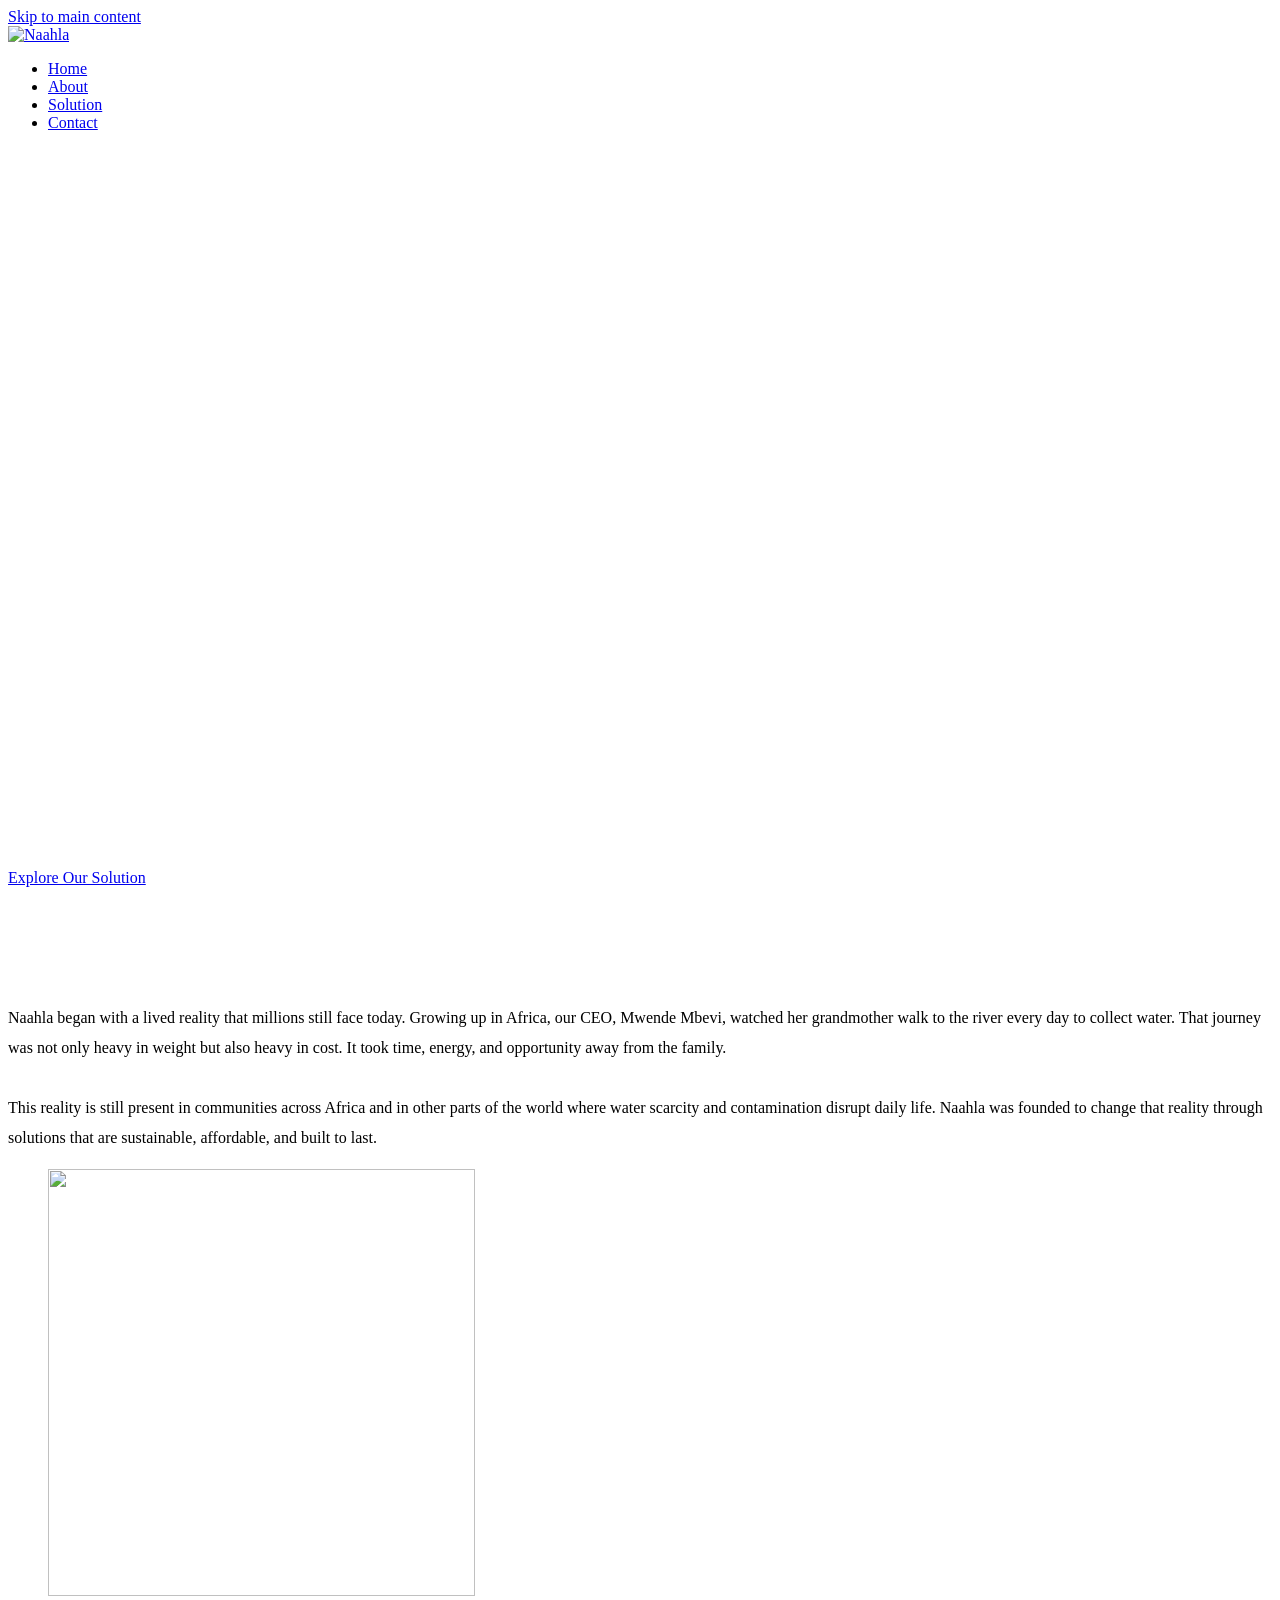
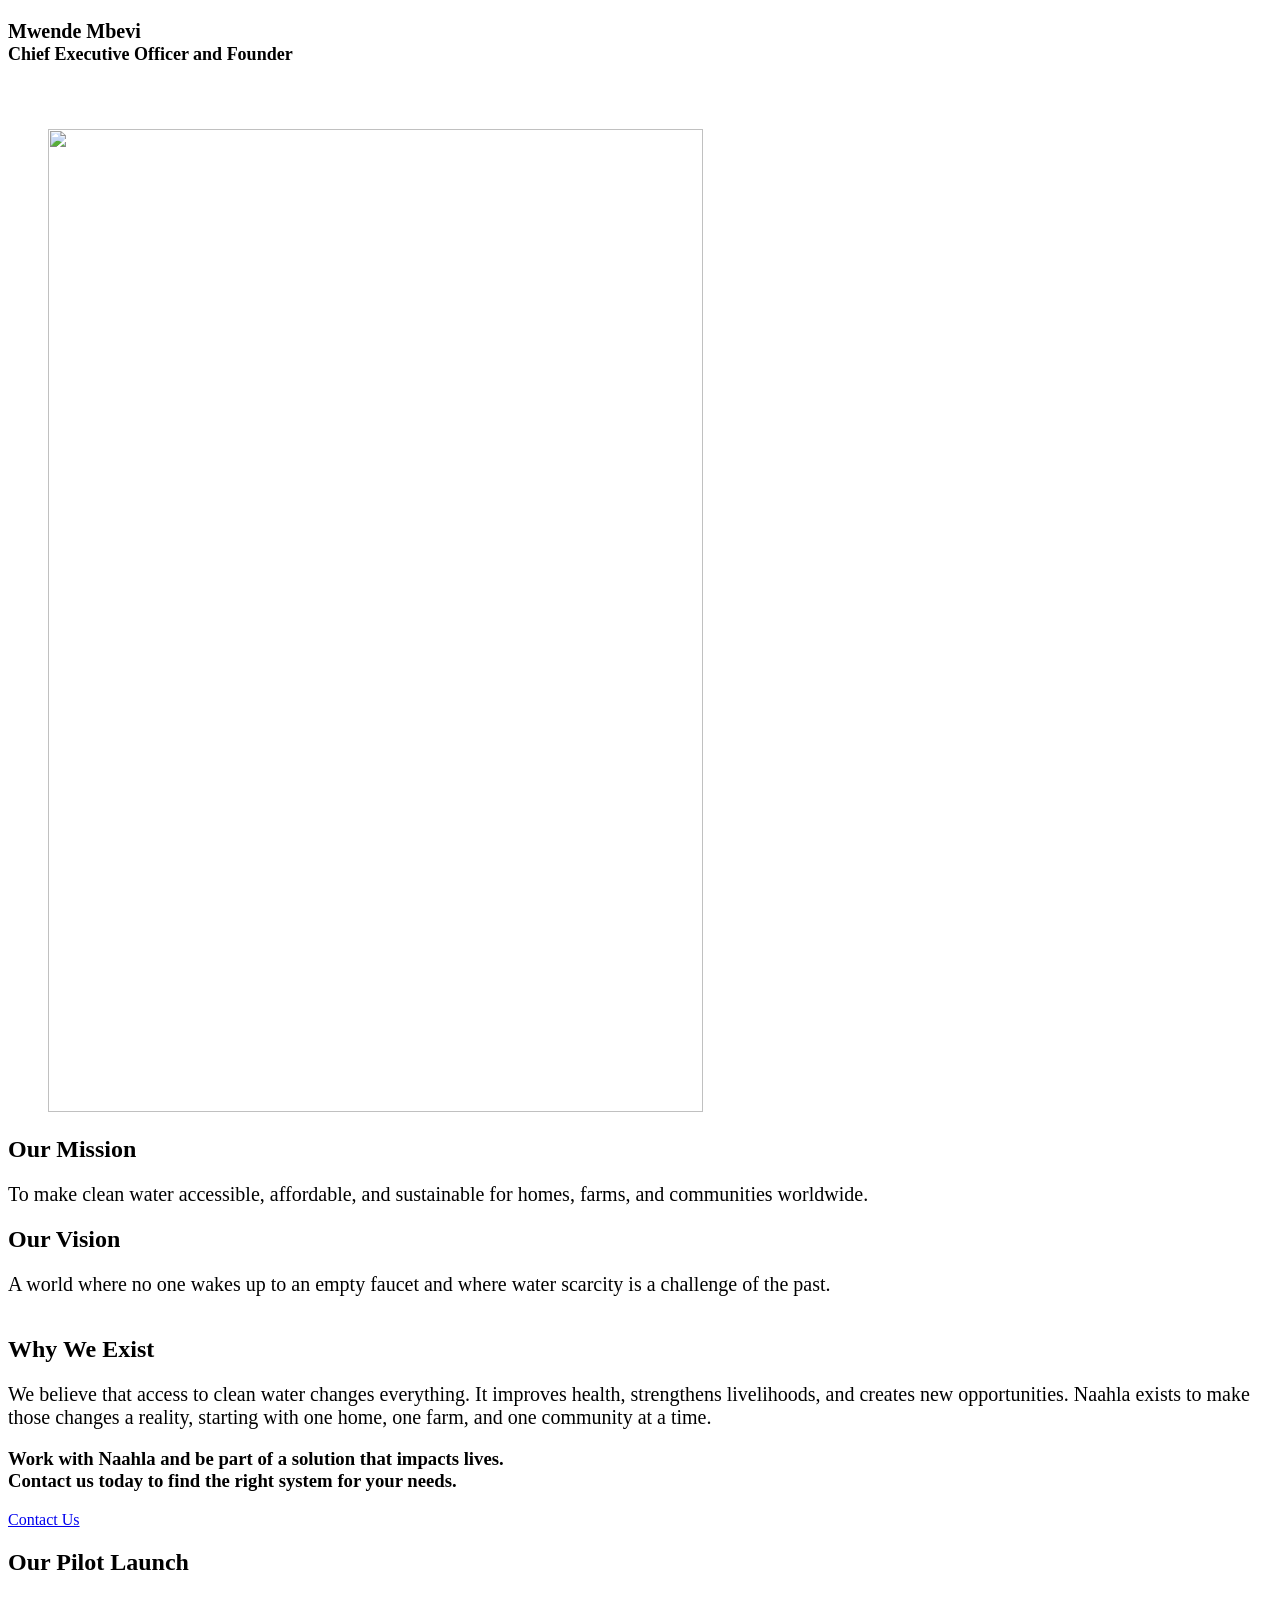
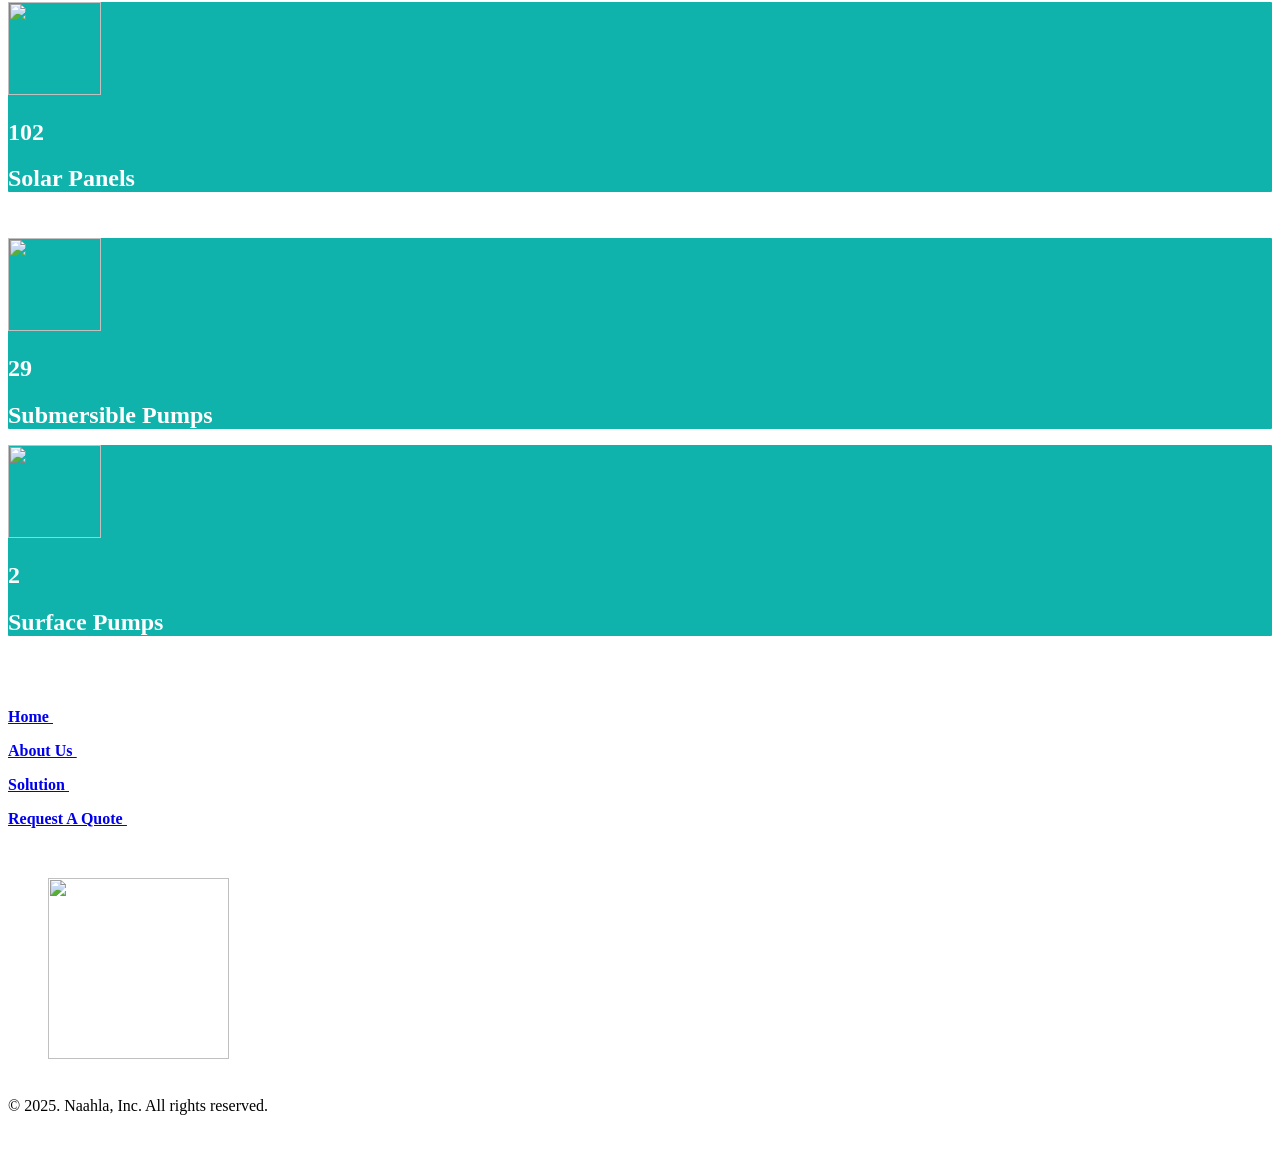
==== content/about.html @ 80f12516 "Add files via upload" ====
<!doctype html><html lang="en-US" dir="ltr" data-nojs><head><title>About | Naahla</title><meta name="viewport" content="width=device-width, initial-scale=1.0, shrink-to-fit=no"><meta http-equiv="Content-Type" content="text/html; charset=utf-8"/><meta name="generator" content="Zoho Sites 2.0, https://zoho.com/sites"/><link rel="icon" href="/favicon.png"/><link rel="canonical" href="https://www.naahla.com/about"/><meta name="twitter:card" content="summary_large_image"><meta name="twitter:image" content="https://www.naahla.com/Design/Naahla%20Home.png"><meta name="twitter:url" content="https://www.naahla.com/about"><meta name="twitter:title" content="About - Naahla"><meta property="og:image" content="https://www.naahla.com/Design/Naahla%20Home.png"><meta property="og:type" content="website"><meta property="og:url" content="https://www.naahla.com/about"><meta property="og:title" content="About - Naahla"><link href="https://www.naahla.com/about" rel="alternate" hreflang="x-default"><link href="/css/zsite-core.css" rel="preload" type="text/css" as="style"><link href="/css/zsite-core.css" rel="stylesheet" type="text/css"><link rel="preconnect" href="//img.zohostatic.com"><link rel="preconnect" href="//static.zohocdn.com"><link href="/template/fbf32166a1a34c18bc49a5b56fdc8055/stylesheets/style.css" rel="preload" type="text/css" as="style"><link href="/template/fbf32166a1a34c18bc49a5b56fdc8055/stylesheets/style.css" rel="stylesheet" type="text/css"><link href="/template/fbf32166a1a34c18bc49a5b56fdc8055/stylesheets/sub-style.css" rel="preload" type="text/css" as="style"><link href="/template/fbf32166a1a34c18bc49a5b56fdc8055/stylesheets/sub-style.css" rel="stylesheet" type="text/css"><link rel="preload" type="text/css" href="//webfonts.zoho.com/css?family=Baloo Thambi/Rubik:400,700/Montserrat:400/DM Sans:400/Montserrat:700,400&amp;display=swap" as="style"><link rel="stylesheet" type="text/css" href="//webfonts.zoho.com/css?family=Baloo Thambi/Rubik:400,700/Montserrat:400/DM Sans:400/Montserrat:700,400&amp;display=swap"><link href="/zs-customcss.css" rel="preload" type="text/css" as="style"><link href="/zs-customcss.css" rel="stylesheet" type="text/css"><script>document.documentElement.removeAttribute('data-nojs');</script><script>window.zs_content_format="0";window.zs_resource_url ="/about";window.isDefaultLogo = "false";window.zs_site_resource_id = "2012271000000002010";</script><script>window.is_portal_site="false";</script><script src="/zs-lang_en_US.js" defer></script><script src="/js/zsite-core.js" defer></script><script src="/template/fbf32166a1a34c18bc49a5b56fdc8055/js/header.js" defer></script><script src="/template/fbf32166a1a34c18bc49a5b56fdc8055/js/eventhandler.js" defer></script><script src="/template/fbf32166a1a34c18bc49a5b56fdc8055/js/megamenu.js" defer></script><script src="/template/fbf32166a1a34c18bc49a5b56fdc8055/js/language-list.js" defer></script><script>window.zs_data_center="USA";</script><script>window.stand_alone_path="";</script><script>window.zs_rendering_mode="live";</script><script>window.is_social_share_enabled="true";</script><script src="https://zsites.nimbuspop.com/IDC/js/browser_compatibility.js" defer></script><script>window.zs_resource_id = "2012271000000002015";window.zs_resource_type = "1";window.zs_site_resource_path = "";window.zs_resource_full_path ="/about";window.zs_site_resource_id = "2012271000000002010";window.zs_site_type = "0";window.zs_resource_contentstate = "2";window.zs_page_reviewer =  null;</script><script type="application/ld+json" id="schemagenerator">{"@context":"http:\/\/schema.org\/","@type":"Organization","url":"https:\/\/www.naahla.com","logo":"https:\/\/www.naahla.com\/Branding\/Naahla with Tagline FF-01.png"}</script></head><body data-zs-home="true" data-zs-subsite="" data-zs-display-mode="default"><a href="#thememaincontent" class="theme-skip-to-needed-content">Skip to main content</a><div data-headercontainer="zptheme-data-headercontainer" class="zpheader-style-01 theme-pages-full-stretch theme-mobile-header-style-01" data-headercontainer="zptheme-data-headercontainer" data-zs-mobile-headerstyle="01" class="zpheader-style-01 theme-pages-full-stretch theme-mobile-header-style-01"><div class="theme-header-topbar theme-hide-res-topbar " data-dark-part-applied="false" data-theme-topbar="zptheme-topbar"><div class="zpcontainer"></div>
</div><div data-megamenu-content-container class="theme-header " data-header="none" data-dark-part-applied="false" data-banner-base-header="theme-banner-base-header"><div class="zpcontainer"><div data-zs-branding class="theme-branding-info " data-theme-branding-info="zptheme-branding-info"><div data-zs-logo-container class="theme-logo-parent "><a href="/" title="Logo"><picture><img data-zs-logo src="/Branding/Naahla with Tagline FF-01.png" alt="Naahla" style="height:118px;width:118px;"/></picture></a></div>
</div><div class="theme-navigation-and-icons"><div class="theme-menu-area" data-zp-nonresponsive-container="mymenu1"><div class="theme-menu " data-nav-menu-icon-width=15 data-nav-menu-icon-height=15 data-sub-menu-icon-height=15 data-sub-menu-icon-width=15 data-mega-menu-icon-width=15 data-mega-menu-icon-height=15 data-non-res-menu="zptheme-menu-non-res" data-zp-theme-menu="id: mymenu1 ;active: theme-menu-selected; maxitem:5;position: theme-sub-menu-position-change; orientation: horizontal; submenu: theme-sub-menu; moretext: More; nonresponsive-icon-el: theme-non-responsive-menu; responsive-icon-el: theme-responsive-menu; burger-close-icon: theme-close-icon; animate-open: theme-toggle-animate; animate-close: theme-toggle-animate-end;open-icon: theme-submenu-down-arrow; close-icon: theme-submenu-up-arrow; root-icon: theme-submenu-down-arrow; subtree-icon: theme-submenu-right-arrow;" role="navigation"><ul data-zs-menu-container><li><a href="/" target="_self"><span class="theme-menu-content "><span class="theme-menu-name" data-theme-menu-name="Home">Home</span></span></a></li><li><a href="/about" target="_self"><span class="theme-menu-content "><span class="theme-menu-name" data-theme-menu-name="About">About</span></span></a></li><li><a href="/solution" target="_self"><span class="theme-menu-content "><span class="theme-menu-name" data-theme-menu-name="Solution">Solution</span></span></a></li><li><a href="/contact" target="_self"><span class="theme-menu-content "><span class="theme-menu-name" data-theme-menu-name="Contact">Contact</span></span></a></li></ul><div data-zp-submenu-icon="mymenu1" style="display:none;"><span class="theme-sub-li-menu theme-non-responsive-menu"></span><span class="theme-sub-li-menu theme-responsive-menu theme-submenu-down-arrow"></span></div>
</div></div></div></div><div data-zs-responsive-menu-area class="theme-responsive-menu-area theme-navigation-and-icons zpcontainer"><div class="theme-responsive-menu-container" data-zp-burger-clickable-area="mymenu1"><span class="theme-burger-icon" data-zp-theme-burger-icon="mymenu1"></span></div>
<div class="theme-responsive-menu theme-menu-area" data-zp-responsive-container="mymenu1"></div>
</div></div></div><div data-theme-content-container="theme-content-container" class="theme-content-area theme-pages-full-stretch"><div class="theme-content-container"><div class="theme-content-area-inner"><div class="zpcontent-container page-container "><div data-element-id="elm_QmZjcgnyvWfgVsjwbXgM_g" data-element-type="section" class="zpsection zpdefault-section zpdefault-section-bg zpbackground-size-cover zpbackground-position-center-center zpbackground-repeat-all zpbackground-attachment-scroll zscustom-hero-banner " style="background-image:url(/Naahla-Banner.png);"><style type="text/css"> [data-element-id="elm_QmZjcgnyvWfgVsjwbXgM_g"].zpsection{ padding-block-start:100px; padding-block-end:100px; } @media (max-width: 767px) { [data-element-id="elm_QmZjcgnyvWfgVsjwbXgM_g"].zpsection{ padding-block-end:2px; } } </style><div class="zpcontainer-fluid zpcontainer"><div data-element-id="elm_sdUJ1iKFn6I4_bgx-wvXhw" data-element-type="row" class="zprow zprow-container zpalign-items-center zpjustify-content-flex-start zpdefault-section zpdefault-section-bg " data-equal-column="false"><style type="text/css"> [data-element-id="elm_sdUJ1iKFn6I4_bgx-wvXhw"].zprow{ border-radius:1px; } </style><div data-element-id="elm_WRsaGYvhsfcCM0OVujt_kQ" data-element-type="column" data-animation-duration="2s" class="zpelem-col zpcol-12 zpcol-md-8 zpcol-sm-12 zpalign-self- zpdefault-section zpdefault-section-bg "><style type="text/css"> [data-element-id="elm_WRsaGYvhsfcCM0OVujt_kQ"].zpelem-col{ border-radius:1px; } @media (max-width: 767px) { [data-element-id="elm_WRsaGYvhsfcCM0OVujt_kQ"].zpelem-col{ margin-block-start:40px; } } </style><div data-element-id="elm_cHfcNhyvRNMZN3Hph_RoiQ" data-element-type="heading" class="zpelement zpelem-heading zscustom-bafnnfer-heading " data-animation-duration="2s" data-animation-repeat="true"><style> [data-element-id="elm_cHfcNhyvRNMZN3Hph_RoiQ"] h1.zpheading{ color:#ffffff ; font-family:'Baloo Thambi'; font-size:90px; font-weight:400; line-height:100px; } [data-element-id="elm_cHfcNhyvRNMZN3Hph_RoiQ"].zpelem-heading { border-radius:1px; } [data-element-id="elm_cHfcNhyvRNMZN3Hph_RoiQ"] .zpheading:after,[data-element-id="elm_cHfcNhyvRNMZN3Hph_RoiQ"] .zpheading:before{ background-color:#ffffff !important; } @media (max-width: 767px) { [data-element-id="elm_cHfcNhyvRNMZN3Hph_RoiQ"] h1.zpheading{ font-family:'Baloo Thambi'; font-size:48px; font-weight:400; line-height:51px; } [data-element-id="elm_cHfcNhyvRNMZN3Hph_RoiQ"].zpelem-heading { margin-block-start:-119px; text-shadow:1px 1px 1px #000000; } } @media all and (min-width: 768px) and (max-width:991px){ [data-element-id="elm_cHfcNhyvRNMZN3Hph_RoiQ"] h1.zpheading{ line-height:100px; } } </style><h1
 class="zpheading zpheading-style-none zpheading-align-center zpheading-align-mobile-center zpheading-align-tablet-center " data-editor="true"><br/>​<span><span style="font-family:&quot;Baloo Thambi&quot;;">Village Story&nbsp;</span></span><br/>​To<br/><span><span style="font-family:&quot;Baloo Thambi&quot;;">Global Solution</span></span><br/>​</h1></div>
<div data-element-id="elm_Q9UDVHzUs4mld63GFa2l-g" data-element-type="button" class="zpelement zpelem-button zscustom-button " data-animation-duration="2.5s" data-animation-repeat="true"><style> [data-element-id="elm_Q9UDVHzUs4mld63GFa2l-g"].zpelem-button{ border-radius:1px; } @media (max-width: 767px) { [data-element-id="elm_Q9UDVHzUs4mld63GFa2l-g"].zpelem-button{ margin-block-start:-34px; } } </style><div class="zpbutton-container zpbutton-align-center zpbutton-align-mobile-center zpbutton-align-tablet-center"><style type="text/css"> [data-element-id="elm_Q9UDVHzUs4mld63GFa2l-g"] .zpbutton.zpbutton-type-primary:hover{ background-color: #10B3AB !important; } [data-element-id="elm_Q9UDVHzUs4mld63GFa2l-g"] .zpbutton.zpbutton-type-primary{ background-color:#ffffff !important; } </style><a class="zpbutton-wrapper zpbutton zpbutton-type-primary zpbutton-size-lg zpbutton-style-oval " href="/solution"><span class="zpbutton-content">Explore Our Solution</span></a></div>
</div></div><div data-element-id="elm_uigHGYi4s7cJL9sCYHsqJA" data-element-type="column" class="zpelem-col zpcol-12 zpcol-md-4 zpcol-sm-12 zpalign-self- zpdefault-section zpdefault-section-bg "><style type="text/css"> [data-element-id="elm_uigHGYi4s7cJL9sCYHsqJA"].zpelem-col{ border-radius:1px; } @media (max-width: 767px) { [data-element-id="elm_uigHGYi4s7cJL9sCYHsqJA"].zpelem-col{ margin-block-start:17px; } } </style></div>
</div></div></div><div data-element-id="elm_2zKIxoE0tQypTk0OHS8ZOg" data-element-type="section" class="zpsection zpdefault-section zpdefault-section-bg "><style type="text/css"></style><div class="zpcontainer-fluid zpcontainer"><div data-element-id="elm_PzuAmgg7cJ1iO5YwPIxZ0g" data-element-type="row" class="zprow zprow-container zpalign-items-center zpjustify-content-center " data-equal-column="false"><style type="text/css"></style><div data-element-id="elm_yuEBr3Kr74-gwlAdXusqZQ" data-element-type="column" class="zpelem-col zpcol-12 zpcol-md-4 zpcol-sm-12 zpalign-self- zpdefault-section zpdefault-section-bg "><style type="text/css"></style><div data-element-id="elm_Zik45vF0mbEnWtdZWyErAA" data-element-type="text" class="zpelement zpelem-text "><style> [data-element-id="elm_Zik45vF0mbEnWtdZWyErAA"].zpelem-text { line-height:30px; } [data-element-id="elm_Zik45vF0mbEnWtdZWyErAA"].zpelem-text :is(h1,h2,h3,h4,h5,h6){ line-height:30px; } </style><div class="zptext zptext-align-center zptext-align-mobile-center zptext-align-tablet-center " data-editor="true"><p></p><div style="text-align:left;"></div><p></p><div><div style="text-align:left;"><span style="font-size:16px;">Naahla began with a lived reality that millions still face today. Growing up in Africa, our CEO, Mwende Mbevi, watched her grandmother walk to the river every day to collect water. That journey was not only heavy in weight but also heavy in cost. It took time, energy, and opportunity away from the family.</span></div><div style="text-align:left;"><br/></div><div style="text-align:left;"><span style="font-size:16px;">This reality is still present in communities across Africa and in other parts of the world where water scarcity and contamination disrupt daily life. Naahla was founded to change that reality through solutions that are sustainable, affordable, and built to last.</span></div></div></div>
</div></div><div data-element-id="elm_dNWrjmuaoi4Cm1xOJaECZg" data-element-type="column" class="zpelem-col zpcol-12 zpcol-md-4 zpcol-sm-12 zpalign-self- zpdefault-section zpdefault-section-bg "><style type="text/css"></style><div data-element-id="elm_30N7Ce9xl8jt_erSYZLo7g" data-element-type="image" class="zpelement zpelem-image "><style> @media (min-width: 992px) { [data-element-id="elm_30N7Ce9xl8jt_erSYZLo7g"] .zpimage-container figure img { width: 427px ; height: 427.00px ; } } @media (max-width: 767px) { [data-element-id="elm_30N7Ce9xl8jt_erSYZLo7g"] .zpimage-container figure img { width:415px ; height:477.35px ; } } </style><div data-caption-color="" data-size-tablet="" data-size-mobile="" data-align="center" data-tablet-image-separate="false" data-mobile-image-separate="false" class="zpimage-container zpimage-align-center zpimage-tablet-align-center zpimage-mobile-align-center zpimage-size-fit zpimage-tablet-fallback-fit zpimage-mobile-fallback-fit "><figure role="none" class="zpimage-data-ref"><span class="zpimage-anchor"><picture><img class="zpimage zpimage-style-circle zpimage-space-none " src="/Design/Naahla-Mwende-2.png" width="415" height="477.35" loading="lazy" size="fit"/></picture></span></figure></div>
</div><div data-element-id="elm_asWGxpGCs3bQVPjCRlJwlA" data-element-type="heading" class="zpelement zpelem-heading "><style> [data-element-id="elm_asWGxpGCs3bQVPjCRlJwlA"] h2.zpheading{ line-height:20px; } </style><h2
 class="zpheading zpheading-style-none zpheading-align-center zpheading-align-mobile-center zpheading-align-tablet-center " data-editor="true"><span style="font-size:18px;"><span style="font-weight:bold;"><span style="font-size:20px;">Mwende Mbevi</span><span style="font-size:20px;"><br/></span></span><span>​</span>Chief Executive Officer and Founder</span></h2></div>
</div></div></div></div><div data-element-id="elm_l7Sxjal28kgCyLFxCRj2cA" data-element-type="section" class="zpsection zpdefault-section zpdefault-section-bg zscustom-section-59 " style="background-color:rgb(255, 255, 255);background-image:unset;"><style type="text/css"> [data-element-id="elm_l7Sxjal28kgCyLFxCRj2cA"].zpsection{ border-radius:1px; } </style><div class="zpcontainer-fluid zpcontainer"><div data-element-id="elm_CaRWmvFP52MFrR55mIplwQ" data-element-type="row" class="zprow zprow-container zpalign-items-flex-start zpjustify-content-flex-start " data-equal-column=""><style type="text/css"></style><div data-element-id="elm_P43dkcBrEGgDvfWCi4TWrw" data-element-type="column" class="zpelem-col zpcol-12 zpcol-md-12 zpcol-sm-12 zpalign-self- zpdefault-section zpdefault-section-bg "><style type="text/css"> @media (max-width: 767px) { [data-element-id="elm_P43dkcBrEGgDvfWCi4TWrw"].zpelem-col{ margin-block-start:-94px; } } </style><div data-element-id="elm_h1LdgV2yb1t4Mz_wIaKsFA" data-element-type="spacer" class="zpelement zpelem-spacer "><style> div[data-element-id="elm_h1LdgV2yb1t4Mz_wIaKsFA"] div.zpspacer { height:30px; } @media (max-width: 768px) { div[data-element-id="elm_h1LdgV2yb1t4Mz_wIaKsFA"] div.zpspacer { height:calc(30px / 3); } } </style><div class="zpspacer " data-height="30"></div>
</div></div></div><div data-element-id="elm_AggkeqhbMrnSJtHbLkRbsA" data-element-type="row" class="zprow zprow-container zpalign-items-center zpjustify-content-flex-start " data-equal-column="false"><style type="text/css"> [data-element-id="elm_AggkeqhbMrnSJtHbLkRbsA"].zprow{ border-radius:1px; } </style><div data-element-id="elm_7Zsv9qmUgVTvmGUQiBgJcA" data-element-type="column" class="zpelem-col zpcol-12 zpcol-md-6 zpcol-sm-12 zpalign-self- zpdefault-section zpdefault-section-bg "><style type="text/css"></style><div data-element-id="elm_Osy15LQYpdPgJRx-xzdvEQ" data-element-type="image" class="zpelement zpelem-image " data-animation-name="slideInLeft" data-animation-duration="2s" data-animation-repeat="true"><style> @media (min-width: 992px) { [data-element-id="elm_Osy15LQYpdPgJRx-xzdvEQ"] .zpimage-container figure img { width: 655px ; height: 982.50px ; } } @media (max-width: 991px) and (min-width: 768px) { [data-element-id="elm_Osy15LQYpdPgJRx-xzdvEQ"] .zpimage-container figure img { width:539px ; height:588px ; } } @media (max-width: 767px) { [data-element-id="elm_Osy15LQYpdPgJRx-xzdvEQ"] .zpimage-container figure img { width:415px ; height:452.39px ; } } [data-element-id="elm_Osy15LQYpdPgJRx-xzdvEQ"].zpelem-image { border-radius:1px; } </style><div data-caption-color="" data-size-tablet="" data-size-mobile="" data-align="center" data-tablet-image-separate="false" data-mobile-image-separate="false" class="zpimage-container zpimage-align-center zpimage-tablet-align-center zpimage-mobile-align-center zpimage-size-fit zpimage-tablet-fallback-original zpimage-mobile-fallback-fit hb-lightbox " data-lightbox-options="
                type:fullscreen,
                theme:dark"><figure role="none" class="zpimage-data-ref"><span class="zpimage-anchor" role="link" tabindex="0" aria-label="Open Lightbox" style="cursor:pointer;"><picture><img class="zpimage zpimage-style-none zpimage-space-none " src="/Naahla-HowItWorks-3.png" width="415" height="452.39" loading="lazy" size="fit" data-lightbox="true"/></picture></span></figure></div>
</div></div><div data-element-id="elm_ePryG0oeCDAWiXzkpXHQPw" data-element-type="column" class="zpelem-col zpcol-12 zpcol-md-6 zpcol-sm-12 zpalign-self- zpdefault-section zpdefault-section-bg "><style type="text/css"></style><div data-element-id="elm_C4owrfNxeRfjAjj6Q_jliA" data-element-type="box" class="zpelem-box zpelement zpbox-container zsleft-overlay-box zplight-section zplight-section-bg " data-animation-name="slideInRight" data-animation-duration="2s" data-animation-repeat="true"><style type="text/css"> [data-element-id="elm_C4owrfNxeRfjAjj6Q_jliA"].zpelem-box{ border-radius:1px; } </style><div data-element-id="elm_lWtU44v7S8YN45688KL1HQ" data-element-type="heading" class="zpelement zpelem-heading "><style> [data-element-id="elm_lWtU44v7S8YN45688KL1HQ"].zpelem-heading { border-radius:1px; } </style><h2
 class="zpheading zpheading-style-none zpheading-align-left zpheading-align-mobile-left zpheading-align-tablet-left " data-editor="true"><span><span><strong>Our Mission</strong></span><br/></span></h2></div>
<div data-element-id="elm_QYjknsCFfVME7zUyLUxbag" data-element-type="text" class="zpelement zpelem-text "><style> [data-element-id="elm_QYjknsCFfVME7zUyLUxbag"].zpelem-text { border-radius:1px; } @media (max-width: 767px) { [data-element-id="elm_QYjknsCFfVME7zUyLUxbag"].zpelem-text { font-size:19px; line-height:30px; } [data-element-id="elm_QYjknsCFfVME7zUyLUxbag"].zpelem-text :is(h1,h2,h3,h4,h5,h6){ font-size:19px; line-height:30px; } } </style><div class="zptext zptext-align-left zptext-align-mobile-left zptext-align-tablet-left " data-editor="true"><p></p><div><div></div><div><div></div><span style="font-size:20px;">To make clean water accessible, affordable, and sustainable for homes, farms, and communities worldwide.</span></div></div><p></p></div>
</div><div data-element-id="elm_MzwnC2jVVP4aX97-yBD1UQ" data-element-type="heading" class="zpelement zpelem-heading "><style> [data-element-id="elm_MzwnC2jVVP4aX97-yBD1UQ"].zpelem-heading { border-radius:1px; } </style><h2
 class="zpheading zpheading-style-none zpheading-align-left zpheading-align-mobile-left zpheading-align-tablet-left " data-editor="true"><span><span><strong>Our Vision</strong></span><br/></span></h2></div>
<div data-element-id="elm_W4JRpI2okLqAgJ8xP7A2Hw" data-element-type="text" class="zpelement zpelem-text "><style> [data-element-id="elm_W4JRpI2okLqAgJ8xP7A2Hw"].zpelem-text { border-radius:1px; } @media (max-width: 767px) { [data-element-id="elm_W4JRpI2okLqAgJ8xP7A2Hw"].zpelem-text { font-size:19px; line-height:30px; } [data-element-id="elm_W4JRpI2okLqAgJ8xP7A2Hw"].zpelem-text :is(h1,h2,h3,h4,h5,h6){ font-size:19px; line-height:30px; } } </style><div class="zptext zptext-align-left zptext-align-mobile-left zptext-align-tablet-left " data-editor="true"><p></p><div><div></div><div><div></div><span style="font-size:20px;">A world where no one wakes up to an empty faucet and where water scarcity is a challenge of the past.</span></div></div><p></p></div>
</div><div data-element-id="elm_JFENn8-kDAm7VA2VUvSq7A" data-element-type="spacer" class="zpelement zpelem-spacer "><style> div[data-element-id="elm_JFENn8-kDAm7VA2VUvSq7A"] div.zpspacer { height:5px; } @media (max-width: 768px) { div[data-element-id="elm_JFENn8-kDAm7VA2VUvSq7A"] div.zpspacer { height:calc(5px / 3); } } </style><div class="zpspacer " data-height="5"></div>
</div><div data-element-id="elm_ETh-kAHTfG7KZoEkIb_A7g" data-element-type="heading" class="zpelement zpelem-heading "><style> [data-element-id="elm_ETh-kAHTfG7KZoEkIb_A7g"].zpelem-heading { border-radius:1px; } </style><h2
 class="zpheading zpheading-style-none zpheading-align-left zpheading-align-mobile-left zpheading-align-tablet-left " data-editor="true"><span><span><strong><span>Why We Exist</span></strong></span><br/></span></h2></div>
<div data-element-id="elm_G8x24bjf0kyhWQGhB9bceQ" data-element-type="text" class="zpelement zpelem-text "><style> [data-element-id="elm_G8x24bjf0kyhWQGhB9bceQ"].zpelem-text { border-radius:1px; } @media (max-width: 767px) { [data-element-id="elm_G8x24bjf0kyhWQGhB9bceQ"].zpelem-text { font-size:19px; line-height:30px; } [data-element-id="elm_G8x24bjf0kyhWQGhB9bceQ"].zpelem-text :is(h1,h2,h3,h4,h5,h6){ font-size:19px; line-height:30px; } } </style><div class="zptext zptext-align-left zptext-align-mobile-left zptext-align-tablet-left " data-editor="true"><p></p><div><div></div><div><div></div><span style="font-size:20px;">We believe that access to clean water changes everything. It improves health, strengthens livelihoods, and creates new opportunities. Naahla exists to make those changes a reality, starting with one home, one farm, and one community at a time.</span></div></div><p></p></div>
</div></div></div></div></div></div><div data-element-id="elm_s6XCNNIP9-wKBtsn8mokkQ" data-element-type="section" class="zpsection zpdefault-section zpdefault-section-bg "><style type="text/css"></style><div class="zpcontainer-fluid zpcontainer"><div data-element-id="elm_b8EstYhQCOVYhw4XAUHa9A" data-element-type="row" class="zprow zprow-container zpalign-items-center zpjustify-content-flex-start " data-equal-column="false"><style type="text/css"></style><div data-element-id="elm_Zo0J-jLZTq8hdv05hDNMnw" data-element-type="column" class="zpelem-col zpcol-12 zpcol-md-12 zpcol-sm-12 zpalign-self- zpdefault-section zpdefault-section-bg "><style type="text/css"></style><div data-element-id="elm_IajfSmIskjRbXXFORCzXhA" data-element-type="heading" class="zpelement zpelem-heading "><style> @media (max-width: 767px) { [data-element-id="elm_IajfSmIskjRbXXFORCzXhA"] h3.zpheading{ font-size:24px; line-height:44px; } } </style><h3
 class="zpheading zpheading-style-none zpheading-align-center zpheading-align-mobile-center zpheading-align-tablet-center " data-editor="true"><span>Work with Naahla and be part of a solution that impacts lives.</span><br/>​<span>Contact us today to find the right system for your needs.</span></h3></div>
<div data-element-id="elm_PoqFmtR2D9on1r57f8A-gQ" data-element-type="button" class="zpelement zpelem-button "><style></style><div class="zpbutton-container zpbutton-align-center zpbutton-align-mobile-center zpbutton-align-tablet-center"><style type="text/css"></style><a class="zpbutton-wrapper zpbutton zpbutton-type-primary zpbutton-size-md zpbutton-style-oval " href="/contact" target="_blank"><span class="zpbutton-content">Contact Us</span></a></div>
</div></div></div></div></div><div data-element-id="elm_EdocjzDZ-yP4otKIz5W4Ig" data-element-type="section" class="zpsection zplight-section zplight-section-bg zscustom-section-96 "><style type="text/css"> [data-element-id="elm_EdocjzDZ-yP4otKIz5W4Ig"].zpsection{ border-radius:1px; } </style><div class="zpcontainer-fluid zpcontainer"><div data-element-id="elm_IXJbRJLmMqLlTIXn0tIFAQ" data-element-type="row" class="zprow zprow-container zpalign-items-flex-start zpjustify-content-flex-start zpdefault-section zpdefault-section-bg " data-equal-column=""><style type="text/css"> [data-element-id="elm_IXJbRJLmMqLlTIXn0tIFAQ"].zprow{ border-radius:1px; } </style><div data-element-id="elm_7Zt0Z5qog4xSsGamXO5tgg" data-element-type="column" class="zpelem-col zpcol-12 zpcol-md-12 zpcol-sm-12 zpalign-self- zpdefault-section zpdefault-section-bg "><style type="text/css"> [data-element-id="elm_7Zt0Z5qog4xSsGamXO5tgg"].zpelem-col{ border-radius:1px; } </style><div data-element-id="elm_jxAGTLPLXuzAvx03FvPacg" data-element-type="heading" class="zpelement zpelem-heading " data-animation-name="fadeIn" data-animation-duration="2s" data-animation-repeat="true"><style> [data-element-id="elm_jxAGTLPLXuzAvx03FvPacg"].zpelem-heading { border-radius:1px; } @media (max-width: 767px) { [data-element-id="elm_jxAGTLPLXuzAvx03FvPacg"].zpelem-heading { margin-block-start:-40px; } } </style><h2
 class="zpheading zpheading-style-none zpheading-align-center zpheading-align-mobile-center zpheading-align-tablet-center " data-editor="true"><span style="font-family:&quot;Baloo Thambi&quot;;">Our Pilot Launch</span></h2></div>
<div data-element-id="elm_UhBMCL0Lmp6CVwUoar-0Xw" data-element-type="spacer" class="zpelement zpelem-spacer "><style> div[data-element-id="elm_UhBMCL0Lmp6CVwUoar-0Xw"] div.zpspacer { height:1px; } @media (max-width: 768px) { div[data-element-id="elm_UhBMCL0Lmp6CVwUoar-0Xw"] div.zpspacer { height:calc(1px / 3); } } </style><div class="zpspacer " data-height="1"></div>
</div><div data-element-id="elm_rtZgMpOaM5GO_fOOhSM_MA" data-element-type="spacer" class="zpelement zpelem-spacer "><style> div[data-element-id="elm_rtZgMpOaM5GO_fOOhSM_MA"] div.zpspacer { height:5px; } @media (max-width: 768px) { div[data-element-id="elm_rtZgMpOaM5GO_fOOhSM_MA"] div.zpspacer { height:calc(5px / 3); } } </style><div class="zpspacer " data-height="5"></div>
</div></div></div><div data-element-id="elm_rQ8N5RX4GMPPhUfK2g-K3g" data-element-type="row" class="zprow zprow-container zpalign-items-flex-start zpjustify-content-center " data-animation-duration="2s" data-animation-repeat="true" data-equal-column="false"><style type="text/css"> [data-element-id="elm_rQ8N5RX4GMPPhUfK2g-K3g"].zprow{ border-radius:1px; } </style><div data-element-id="elm_225d8XYtdErUtrl3ep-P2A" data-element-type="column" class="zpelem-col zpcol-12 zpcol-md-4 zpcol-sm-12 zpalign-self- zpdefault-section zpdefault-section-bg "><style type="text/css"> [data-element-id="elm_225d8XYtdErUtrl3ep-P2A"].zpelem-col{ border-radius:1px; } </style><div data-element-id="elm_sTZVQU_P9Txeh44uYdT4tg" data-element-type="box" class="zpelem-box zpelement zpbox-container zsborder-box zpdark-section zpdark-section-bg " data-animation-name="slideInLeft" data-animation-duration="2.5s" data-animation-repeat="true"><style type="text/css"> [data-element-id="elm_sTZVQU_P9Txeh44uYdT4tg"].zpelem-box{ background-color:#10B3AB; background-image:unset; border-radius:1px; } </style><div data-element-id="elm_reBrj7B3KsJhMA0g0VOYiA" data-element-type="icon" class="zpelement zpelem-icon margin-top-none "><style type="text/css"> [data-element-id="elm_reBrj7B3KsJhMA0g0VOYiA"].zpelem-icon{ border-radius:1px; } </style><div class="zpicon-container zpicon-align-center zpicon-align-mobile-center zpicon-align-tablet-center"><style></style><span class="zpicon zpicon-common zpicon-anchor "><img class="zpimage custom-icon" width="93" height="93" src="https://static.zohocdn.com/sites/stock-images/images/zpstock-image-1396.svg"></span></div>
</div><div data-element-id="elm_2Lw4i3MlQktXf2iWcaHHFA" data-element-type="heading" class="zpelement zpelem-heading "><style></style><h2
 class="zpheading zpheading-style-none zpheading-align-center zpheading-align-mobile-center zpheading-align-tablet-left " data-editor="true"><span style="color:rgb(255, 255, 255);font-family:&quot;Baloo Thambi&quot;;">102</span></h2></div>
<div data-element-id="elm_TqKB8lfC4ntnFGah3Jqaow" data-element-type="text" class="zpelement zpelem-text "><style> [data-element-id="elm_TqKB8lfC4ntnFGah3Jqaow"].zpelem-text { border-radius:1px; } </style><div class="zptext zptext-align-center zptext-align-mobile-center zptext-align-tablet-center " data-editor="true"><p><span style="font-size:24px;color:rgb(255, 255, 255);"><strong>Solar Panels</strong></span></p></div>
</div></div></div><div data-element-id="elm_QnfaUMH6cxepVxfU0ZD01g" data-element-type="column" class="zpelem-col zpcol-12 zpcol-md-4 zpcol-sm-12 zpalign-self- zpdefault-section zpdefault-section-bg "><style type="text/css"> [data-element-id="elm_QnfaUMH6cxepVxfU0ZD01g"].zpelem-col{ border-radius:1px; } </style><div data-element-id="elm_WrWZSj8BofzcJAxb8wFK8A" data-element-type="spacer" class="zpelement zpelem-spacer "><style> div[data-element-id="elm_WrWZSj8BofzcJAxb8wFK8A"] div.zpspacer { height:30px; } @media (max-width: 768px) { div[data-element-id="elm_WrWZSj8BofzcJAxb8wFK8A"] div.zpspacer { height:calc(30px / 3); } } </style><div class="zpspacer " data-height="30"></div>
</div><div data-element-id="elm_JvxmosyYxl_brXORbFxNqg" data-element-type="box" class="zpelem-box zpelement zpbox-container zsborder-box zpdark-section zpdark-section-bg " data-animation-name="slideInLeft" data-animation-duration="2s" data-animation-repeat="true"><style type="text/css"> [data-element-id="elm_JvxmosyYxl_brXORbFxNqg"].zpelem-box{ background-color:#10B3AB; background-image:unset; border-radius:1px; } </style><div data-element-id="elm_QsxRTvpFpk69cHR-brq1rw" data-element-type="icon" class="zpelement zpelem-icon margin-top-none "><style type="text/css"> [data-element-id="elm_QsxRTvpFpk69cHR-brq1rw"].zpelem-icon{ border-radius:1px; } </style><div class="zpicon-container zpicon-align-center zpicon-align-mobile-center zpicon-align-tablet-center"><style></style><span class="zpicon zpicon-common zpicon-anchor "><img class="zpimage custom-icon" width="93" height="93" src="https://static.zohocdn.com/sites/stock-images/images/zpstock-image-1396.svg"></span></div>
</div><div data-element-id="elm_jRwUCtNnKZK6XwMsA6Ki2A" data-element-type="heading" class="zpelement zpelem-heading "><style></style><h2
 class="zpheading zpheading-style-none zpheading-align-center zpheading-align-mobile-center zpheading-align-tablet-left " data-editor="true"><span style="font-family:&quot;Baloo Thambi&quot;;color:rgb(255, 255, 255);">29</span></h2></div>
<div data-element-id="elm_rVwUMLE-OSDSVew8iKwgEw" data-element-type="text" class="zpelement zpelem-text "><style> [data-element-id="elm_rVwUMLE-OSDSVew8iKwgEw"].zpelem-text { border-radius:1px; } </style><div class="zptext zptext-align-center zptext-align-mobile-center zptext-align-tablet-center " data-editor="true"><p><span style="font-size:24px;color:rgb(255, 255, 255);"><strong>Submersible Pumps</strong></span></p></div>
</div></div></div><div data-element-id="elm_nk2hgjrgMEw_ploqPV5WBg" data-element-type="column" class="zpelem-col zpcol-12 zpcol-md-4 zpcol-sm-12 zpalign-self- zpdefault-section zpdefault-section-bg "><style type="text/css"></style><div data-element-id="elm_3UWv3Q07y6UN1Fh6sAMhyg" data-element-type="box" class="zpelem-box zpelement zpbox-container zsborder-box zpdark-section zpdark-section-bg " data-animation-name="slideInRight" data-animation-duration="2s" data-animation-repeat="true"><style type="text/css"> [data-element-id="elm_3UWv3Q07y6UN1Fh6sAMhyg"].zpelem-box{ background-color:#10B3AB; background-image:unset; border-radius:1px; } @media (max-width: 767px) { [data-element-id="elm_3UWv3Q07y6UN1Fh6sAMhyg"].zpelem-box{ margin-block-start:20px; } } </style><div data-element-id="elm_ozV8rySufDaoUmah8KiGnw" data-element-type="icon" class="zpelement zpelem-icon margin-top-none "><style type="text/css"> [data-element-id="elm_ozV8rySufDaoUmah8KiGnw"].zpelem-icon{ border-radius:1px; } </style><div class="zpicon-container zpicon-align-center zpicon-align-mobile-center zpicon-align-tablet-center"><style></style><span class="zpicon zpicon-common zpicon-anchor "><img class="zpimage custom-icon" width="93" height="93" src="https://static.zohocdn.com/sites/stock-images/images/zpstock-image-1396.svg"></span></div>
</div><div data-element-id="elm_AEEUkoebzh2qTEVUO2Rcaw" data-element-type="heading" class="zpelement zpelem-heading "><style></style><h2
 class="zpheading zpheading-style-none zpheading-align-center zpheading-align-mobile-center zpheading-align-tablet-left " data-editor="true"><span style="font-family:&quot;Baloo Thambi&quot;;color:rgb(255, 255, 255);">2</span></h2></div>
<div data-element-id="elm_0hqFvspJb57NHuQpe5Kljg" data-element-type="text" class="zpelement zpelem-text "><style> [data-element-id="elm_0hqFvspJb57NHuQpe5Kljg"].zpelem-text { border-radius:1px; } </style><div class="zptext zptext-align-center zptext-align-mobile-center zptext-align-tablet-center " data-editor="true"><p><span style="font-size:24px;color:rgb(255, 255, 255);"><strong>Surface Pumps</strong></span></p></div>
</div></div></div></div><div data-element-id="elm_bOrAF9LHOnrskpxthWlKYw" data-element-type="row" class="zprow zprow-container zpalign-items-flex-start zpjustify-content-flex-start zpdefault-section zpdefault-section-bg " data-equal-column="false"><style type="text/css"></style><div data-element-id="elm_eLj-gSbT5GEZzwh80XL9Vg" data-element-type="column" class="zpelem-col zpcol-12 zpcol-md-12 zpcol-sm-6 zpalign-self- zpdefault-section zpdefault-section-bg "><style type="text/css"></style><div data-element-id="elm_kREPs46P8QTAbgxbH7Pyuw" data-element-type="spacer" class="zpelement zpelem-spacer "><style> div[data-element-id="elm_kREPs46P8QTAbgxbH7Pyuw"] div.zpspacer { height:30px; } @media (max-width: 768px) { div[data-element-id="elm_kREPs46P8QTAbgxbH7Pyuw"] div.zpspacer { height:calc(30px / 3); } } </style><div class="zpspacer " data-height="30"></div>
</div></div></div><div data-element-id="elm_GohfNOWLJy2N9hEJoFTypA" data-element-type="row" class="zprow zprow-container zpalign-items-flex-start zpjustify-content-flex-start zpdefault-section zpdefault-section-bg " data-equal-column=""><style type="text/css"> [data-element-id="elm_GohfNOWLJy2N9hEJoFTypA"].zprow{ border-radius:1px; } </style><div data-element-id="elm_pqVrqt3HXFfBCaRV2BG5Pw" data-element-type="column" class="zpelem-col zpcol-12 zpcol-md-12 zpcol-sm-12 zpalign-self- zpdefault-section zpdefault-section-bg "><style type="text/css"> [data-element-id="elm_pqVrqt3HXFfBCaRV2BG5Pw"].zpelem-col{ border-radius:1px; } </style><div data-element-id="elm_vg9aOXhivBpMd3nnPVRy0w" data-element-type="spacer" class="zpelement zpelem-spacer "><style> div[data-element-id="elm_vg9aOXhivBpMd3nnPVRy0w"] div.zpspacer { height:10px; } @media (max-width: 768px) { div[data-element-id="elm_vg9aOXhivBpMd3nnPVRy0w"] div.zpspacer { height:calc(10px / 3); } } </style><div class="zpspacer " data-height="10"></div>
</div></div></div></div></div></div></div></div></div><div style="clear:both;"></div>
<div role="contentinfo" class="theme-footer-area zplight-section zplight-section-bg theme-pages-full-stretch "><div data-footer-type='site_footer'><div class="zpcontent-container footer-container "><div data-element-id="elm_j3lHhmbsSSacC2SGAv0TEA" data-element-type="section" class="zpsection zpdefault-section zpdefault-section-bg "><style type="text/css"> [data-element-id="elm_j3lHhmbsSSacC2SGAv0TEA"].zpsection{ border-radius:1px; padding-block-end:1px; } </style><div class="zpcontainer-fluid zpcontainer"><div data-element-id="elm_7hVljpqHp_t2PoEk6AvGCQ" data-element-type="row" class="zprow zprow-container zpalign-items-center zpjustify-content-flex-start zpdefault-section zpdefault-section-bg " data-animation-name="fadeIn" data-animation-duration="2.5s" data-animation-repeat="true" data-equal-column="false"><style type="text/css"> [data-element-id="elm_7hVljpqHp_t2PoEk6AvGCQ"].zprow{ border-radius:1px; } </style><div data-element-id="elm_TBHDjcUnIgKTpQ5tACToww" data-element-type="column" class="zpelem-col zpcol-12 zpcol-md-4 zpcol-sm-6 zpalign-self- zpdefault-section zpdefault-section-bg "><style type="text/css"> [data-element-id="elm_TBHDjcUnIgKTpQ5tACToww"].zpelem-col{ border-radius:1px; } </style><div data-element-id="elm__daQWZTWAL4K6vvo8YUGaA" data-element-type="text" class="zpelement zpelem-text "><style> [data-element-id="elm__daQWZTWAL4K6vvo8YUGaA"].zpelem-text { border-radius:1px; margin-block-start:13px; } </style><div class="zptext zptext-align-left zptext-align-mobile-left zptext-align-tablet-left " data-editor="true"><p><strong style="text-decoration-line:underline;"></strong></p><p><strong></strong></p><p></p><div><p><strong style="text-decoration-line:underline;"><strong><a href="/" title="Home&nbsp;" rel="">Home&nbsp;</a><a href="/contact" title="Request A Quote&nbsp;" rel=""></a></strong></strong></p></div><p></p><div><div><p><strong style="text-decoration-line:underline;"><strong><a href="/about" title="About Us&nbsp;" rel="">About Us&nbsp;</a></strong></strong></p><a href="/about" title="About Us&nbsp;" rel=""><p></p></a><div><p><strong style="text-decoration-line:underline;"><strong><a href="/solution" title="Solution&nbsp;" rel="">Solution&nbsp;</a></strong></strong></p></div><p></p></div><p></p></div><p><a href="/solution" title="Solution&nbsp;" rel=""></a></p><p></p><p></p><div><p><strong style="text-decoration-line:underline;"><strong><a href="/contact" title="Request A Quote&nbsp;" rel="">Request A Quote&nbsp;</a></strong></strong></p></div></div>
</div></div><div data-element-id="elm_hrcMV7gWZLjlIyW3HrtGyQ" data-element-type="column" class="zpelem-col zpcol-12 zpcol-md-4 zpcol-sm-6 zpalign-self- zpdefault-section zpdefault-section-bg "><style type="text/css"> [data-element-id="elm_hrcMV7gWZLjlIyW3HrtGyQ"].zpelem-col{ border-radius:1px; } </style><div data-element-id="elm_ymQFTX08Dchg39twHwHe4Q" data-element-type="text" class="zpelement zpelem-text "><style> [data-element-id="elm_ymQFTX08Dchg39twHwHe4Q"].zpelem-text { border-radius:1px; } </style><div class="zptext zptext-align-left zptext-align-mobile-left zptext-align-tablet-left " data-editor="true"><p><br/></p></div>
</div></div><div data-element-id="elm_dyRJbkRgBkneS8x2PFV5bQ" data-element-type="column" class="zpelem-col zpcol-12 zpcol-md-4 zpcol-sm-12 zpalign-self- zpdefault-section zpdefault-section-bg "><style type="text/css"> [data-element-id="elm_dyRJbkRgBkneS8x2PFV5bQ"].zpelem-col{ border-radius:1px; } </style><div data-element-id="elm_nJyRrRvMV1fXUt-Mg2wQnA" data-element-type="image" class="zpelement zpelem-image "><style> @media (min-width: 992px) { [data-element-id="elm_nJyRrRvMV1fXUt-Mg2wQnA"] .zpimage-container figure img { width: 181px !important ; height: 181px !important ; } } </style><div data-caption-color="" data-size-tablet="" data-size-mobile="" data-align="center" data-tablet-image-separate="false" data-mobile-image-separate="false" class="zpimage-container zpimage-align-center zpimage-tablet-align-center zpimage-mobile-align-center zpimage-size-custom zpimage-tablet-fallback-fit zpimage-mobile-fallback-fit "><figure role="none" class="zpimage-data-ref"><a class="zpimage-anchor" href="/" target="" rel=""><picture><img class="zpimage zpimage-style-none zpimage-space-none " src="/Branding/Naahla%20with%20Tagline%20FF-01.png" size="custom"/></picture></a></figure></div>
</div></div></div><div data-element-id="elm_n7OlHFCtidd-7kn9P6c-eQ" data-element-type="row" class="zprow zprow-container zpalign-items-flex-start zpjustify-content-flex-start zpdefault-section zpdefault-section-bg " data-equal-column=""><style type="text/css"> [data-element-id="elm_n7OlHFCtidd-7kn9P6c-eQ"].zprow{ border-radius:1px; } </style><div data-element-id="elm_2jpwppgEgHoCbzzzIqnWgg" data-element-type="column" class="zpelem-col zpcol-12 zpcol-md-12 zpcol-sm-12 zpalign-self- zpdefault-section zpdefault-section-bg "><style type="text/css"> [data-element-id="elm_2jpwppgEgHoCbzzzIqnWgg"].zpelem-col{ border-radius:1px; } </style><div data-element-id="elm_bq5LXTShyJ8labfsG0FCAA" data-element-type="divider" class="zpelement zpelem-divider "><style type="text/css"> [data-element-id="elm_bq5LXTShyJ8labfsG0FCAA"].zpelem-divider{ border-radius:1px; } </style><style></style><div class="zpdivider-container zpdivider-line zpdivider-align-center zpdivider-align-mobile-center zpdivider-align-tablet-center zpdivider-width100 zpdivider-line-style-solid "><div class="zpdivider-common"></div>
</div></div></div></div></div></div><div data-element-id="elm_rlmdHTjzxzNpKJVPTKnSNw" data-element-type="section" class="zpsection zpdefault-section zpdefault-section-bg "><style type="text/css"> [data-element-id="elm_rlmdHTjzxzNpKJVPTKnSNw"].zpsection{ border-radius:1px; padding-block-start:1px; padding-block-end:18px; } </style><div class="zpcontainer-fluid zpcontainer"><div data-element-id="elm_A2PspRWi_jrSCXVto9l6cw" data-element-type="row" class="zprow zprow-container zpalign-items-center zpjustify-content-flex-start " data-equal-column=""><style type="text/css"> [data-element-id="elm_A2PspRWi_jrSCXVto9l6cw"].zprow{ border-radius:1px; } </style><div data-element-id="elm_LYShTqaAhDeh9PiZYXLz_g" data-element-type="column" class="zpelem-col zpcol-12 zpcol-md-12 zpcol-sm-12 zpalign-self- zpdefault-section zpdefault-section-bg "><style type="text/css"> [data-element-id="elm_LYShTqaAhDeh9PiZYXLz_g"].zpelem-col{ border-radius:1px; } </style><div data-element-id="elm_1tBKcaBWwI78iKZuIX6uRA" data-element-type="text" class="zpelement zpelem-text "><style> [data-element-id="elm_1tBKcaBWwI78iKZuIX6uRA"].zpelem-text { border-radius:1px; } </style><div class="zptext zptext-align-center zptext-align-mobile-center zptext-align-tablet-center " data-editor="true"><p><span style="color:inherit;">© 2025. Naahla, Inc. All rights reserved.</span><br/></p></div>
</div></div></div></div></div></div></div></div><div class="zpmm-backdrop zpmm-backdrop-enabled"></div>
</body></html>
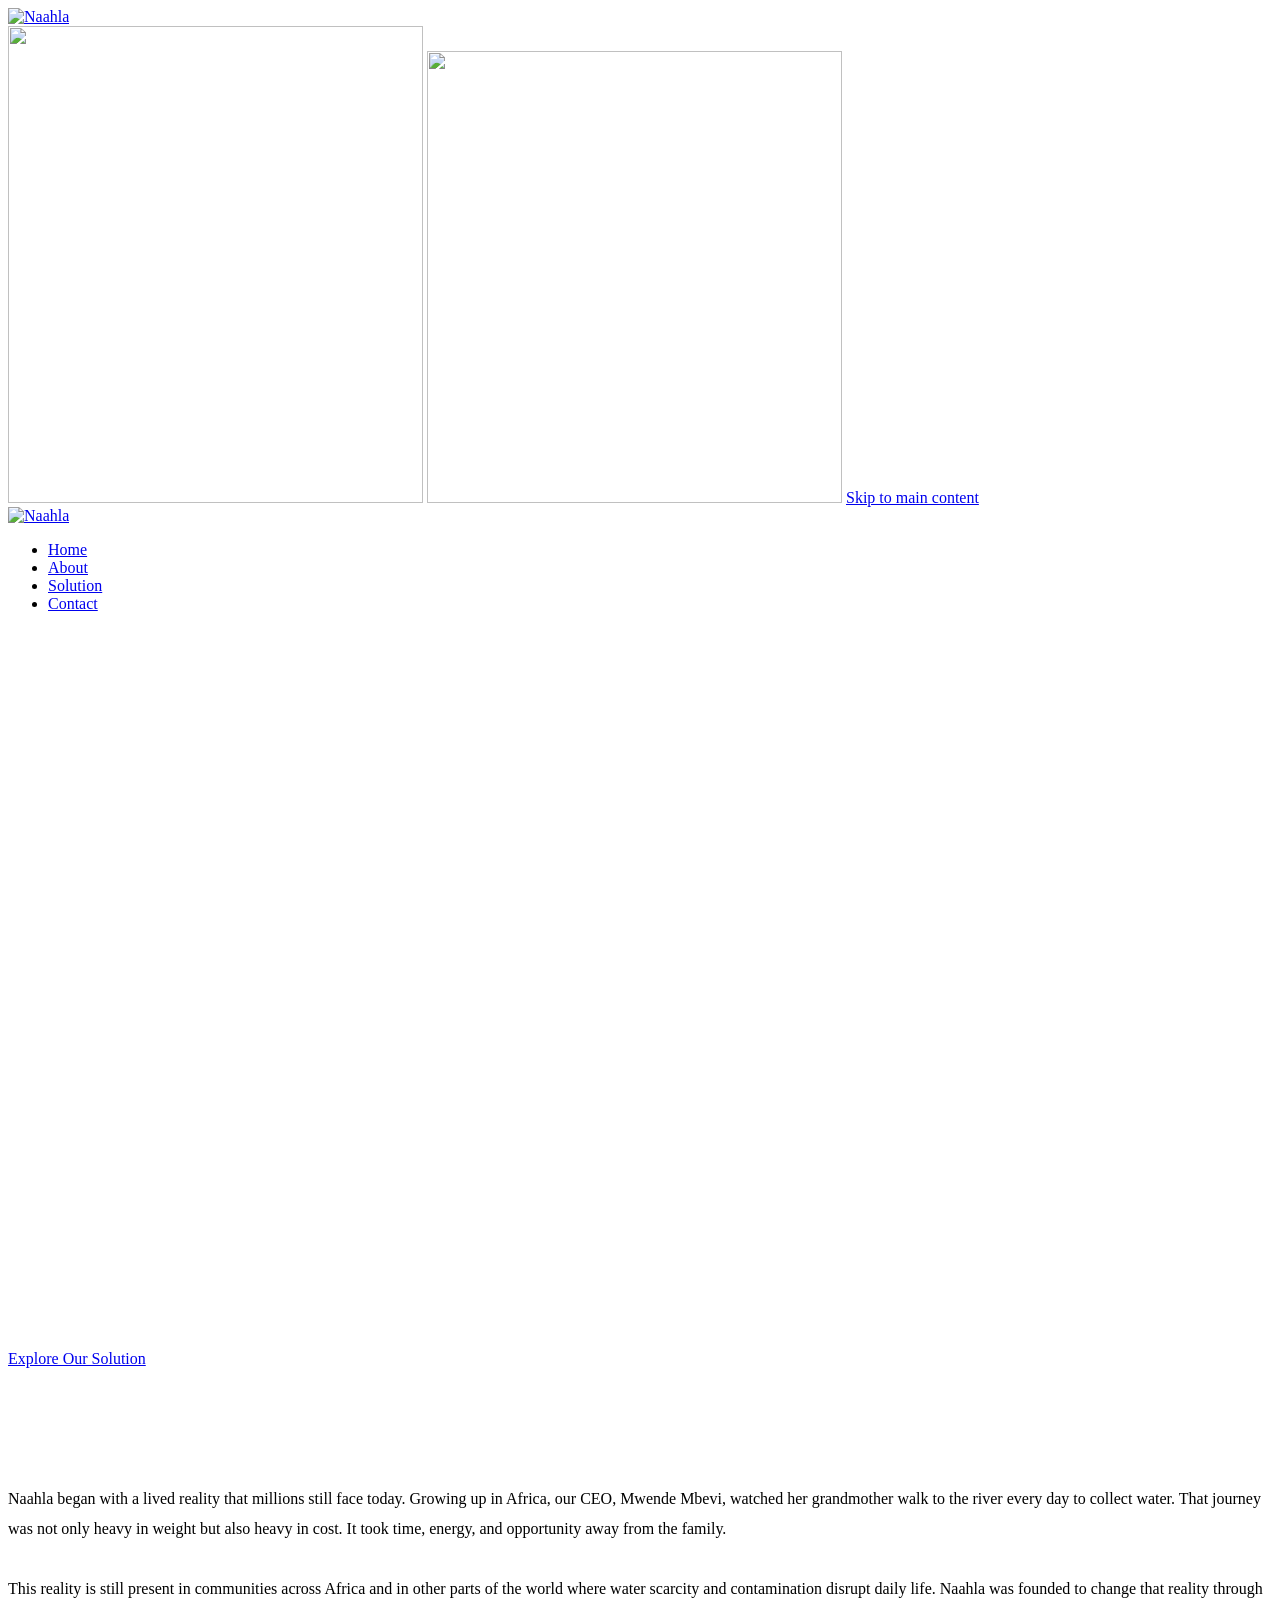
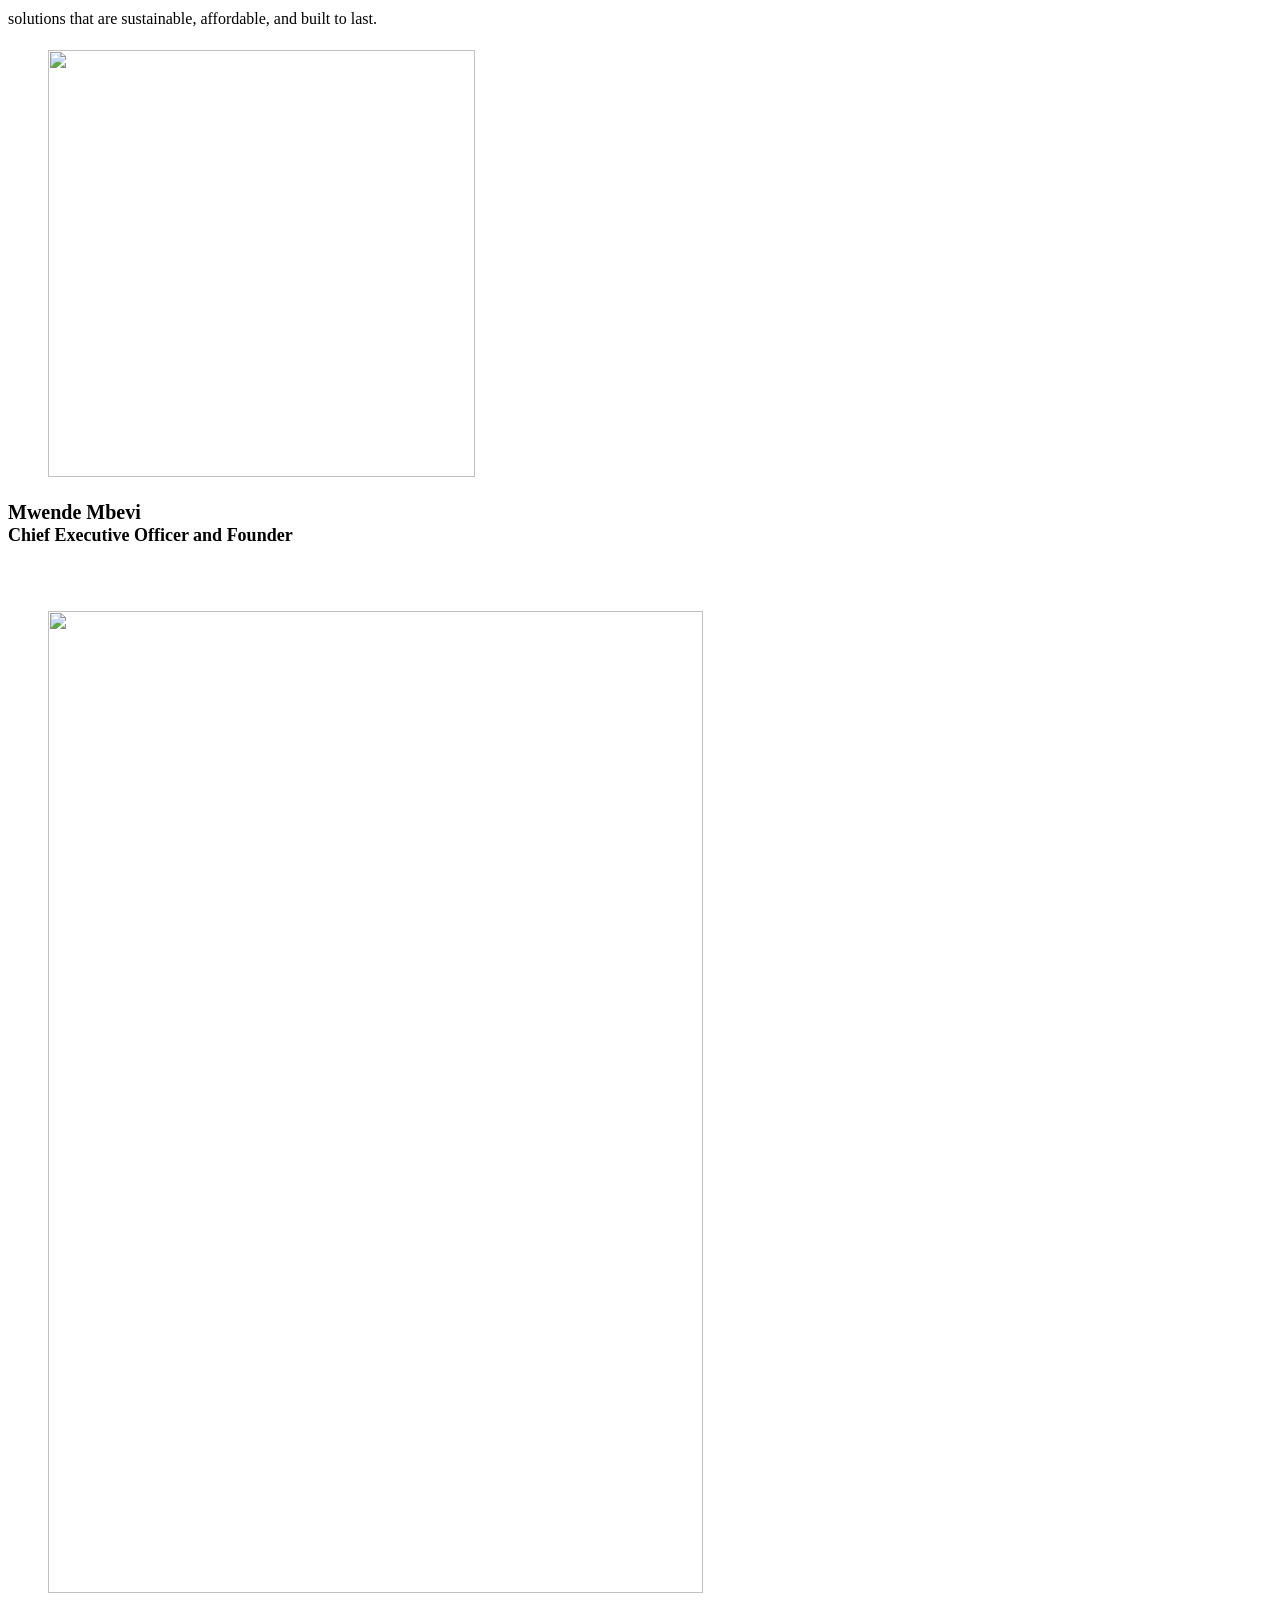
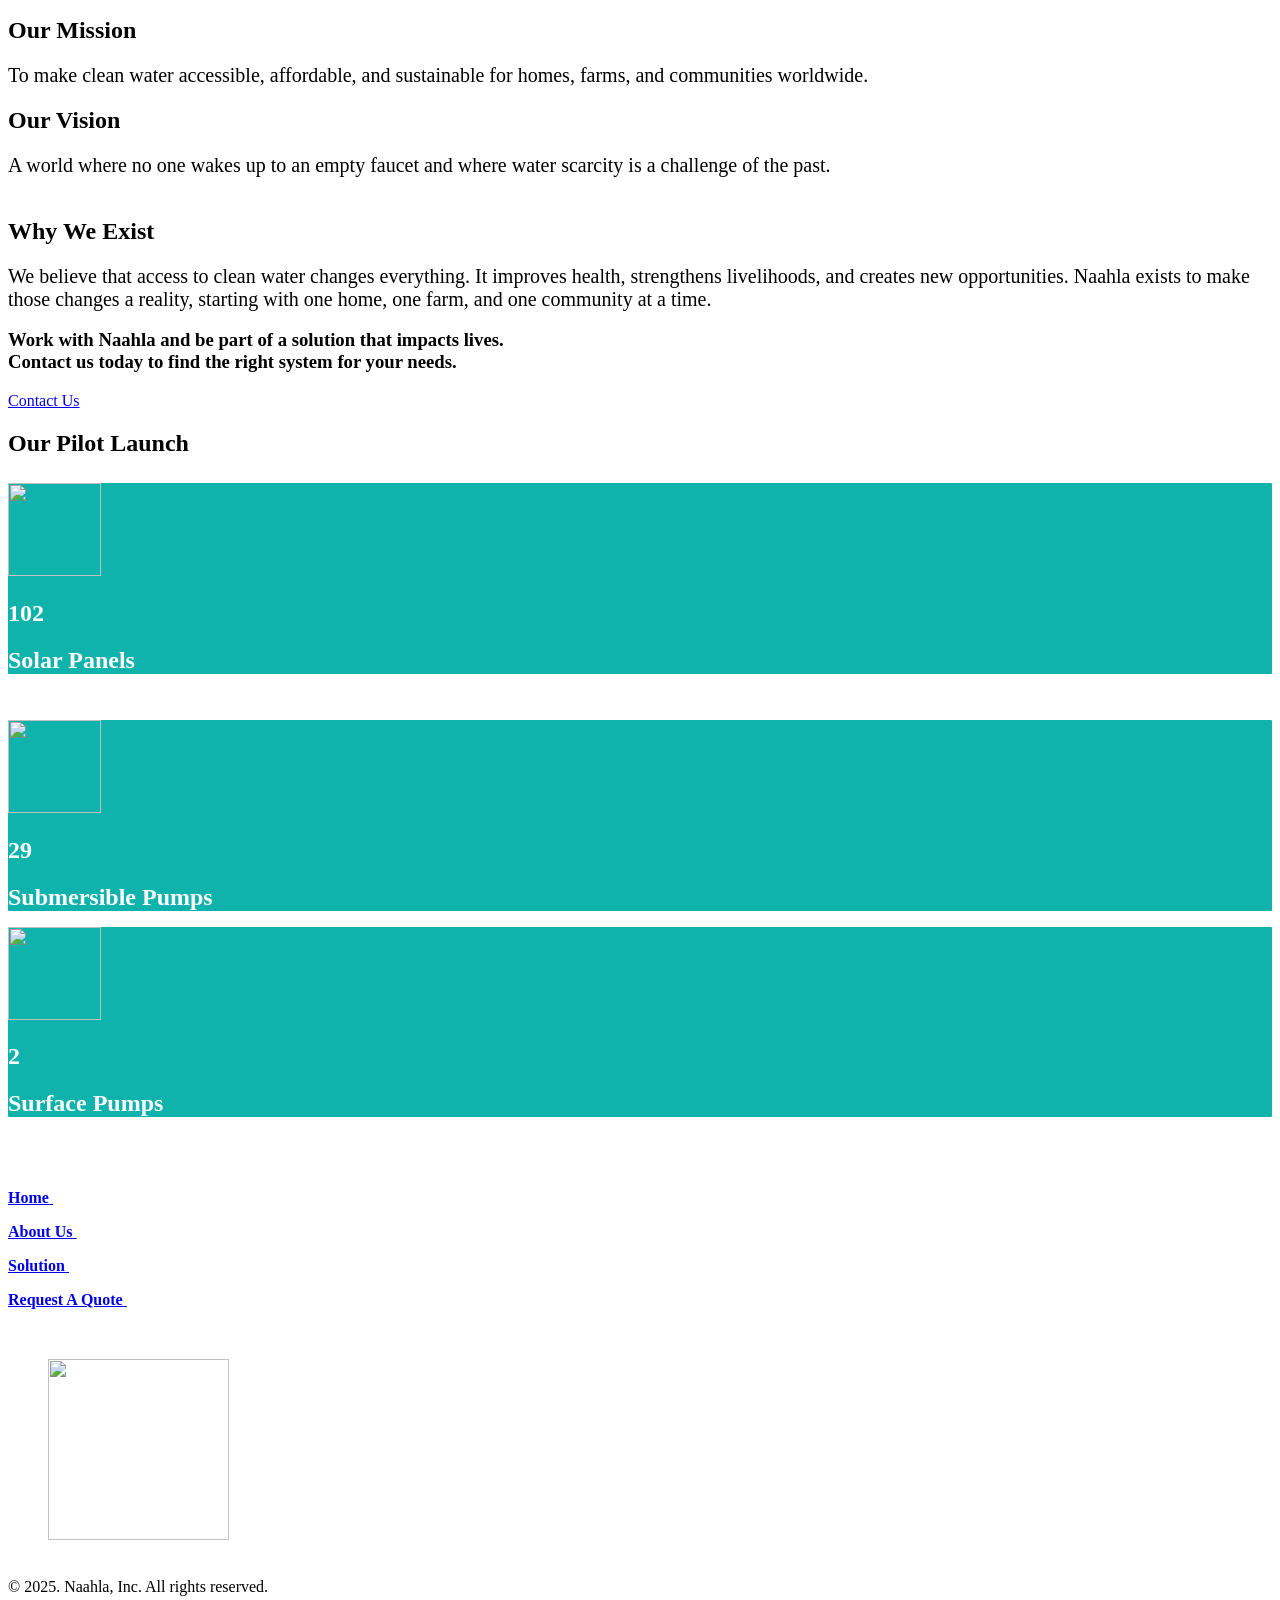
==== commit 3fc59a6d: "Update print statement from 'Hello' to 'Goodbye'" ====
--- a/content/about.html
+++ b/content/about.html
@@ -1,57 +1,1183 @@
-<!doctype html><html lang="en-US" dir="ltr" data-nojs><head><title>About | Naahla</title><meta name="viewport" content="width=device-width, initial-scale=1.0, shrink-to-fit=no"><meta http-equiv="Content-Type" content="text/html; charset=utf-8"/><meta name="generator" content="Zoho Sites 2.0, https://zoho.com/sites"/><link rel="icon" href="/favicon.png"/><link rel="canonical" href="https://www.naahla.com/about"/><meta name="twitter:card" content="summary_large_image"><meta name="twitter:image" content="https://www.naahla.com/Design/Naahla%20Home.png"><meta name="twitter:url" content="https://www.naahla.com/about"><meta name="twitter:title" content="About - Naahla"><meta property="og:image" content="https://www.naahla.com/Design/Naahla%20Home.png"><meta property="og:type" content="website"><meta property="og:url" content="https://www.naahla.com/about"><meta property="og:title" content="About - Naahla"><link href="https://www.naahla.com/about" rel="alternate" hreflang="x-default"><link href="/css/zsite-core.css" rel="preload" type="text/css" as="style"><link href="/css/zsite-core.css" rel="stylesheet" type="text/css"><link rel="preconnect" href="//img.zohostatic.com"><link rel="preconnect" href="//static.zohocdn.com"><link href="/template/fbf32166a1a34c18bc49a5b56fdc8055/stylesheets/style.css" rel="preload" type="text/css" as="style"><link href="/template/fbf32166a1a34c18bc49a5b56fdc8055/stylesheets/style.css" rel="stylesheet" type="text/css"><link href="/template/fbf32166a1a34c18bc49a5b56fdc8055/stylesheets/sub-style.css" rel="preload" type="text/css" as="style"><link href="/template/fbf32166a1a34c18bc49a5b56fdc8055/stylesheets/sub-style.css" rel="stylesheet" type="text/css"><link rel="preload" type="text/css" href="//webfonts.zoho.com/css?family=Baloo Thambi/Rubik:400,700/Montserrat:400/DM Sans:400/Montserrat:700,400&amp;display=swap" as="style"><link rel="stylesheet" type="text/css" href="//webfonts.zoho.com/css?family=Baloo Thambi/Rubik:400,700/Montserrat:400/DM Sans:400/Montserrat:700,400&amp;display=swap"><link href="/zs-customcss.css" rel="preload" type="text/css" as="style"><link href="/zs-customcss.css" rel="stylesheet" type="text/css"><script>document.documentElement.removeAttribute('data-nojs');</script><script>window.zs_content_format="0";window.zs_resource_url ="/about";window.isDefaultLogo = "false";window.zs_site_resource_id = "2012271000000002010";</script><script>window.is_portal_site="false";</script><script src="/zs-lang_en_US.js" defer></script><script src="/js/zsite-core.js" defer></script><script src="/template/fbf32166a1a34c18bc49a5b56fdc8055/js/header.js" defer></script><script src="/template/fbf32166a1a34c18bc49a5b56fdc8055/js/eventhandler.js" defer></script><script src="/template/fbf32166a1a34c18bc49a5b56fdc8055/js/megamenu.js" defer></script><script src="/template/fbf32166a1a34c18bc49a5b56fdc8055/js/language-list.js" defer></script><script>window.zs_data_center="USA";</script><script>window.stand_alone_path="";</script><script>window.zs_rendering_mode="live";</script><script>window.is_social_share_enabled="true";</script><script src="https://zsites.nimbuspop.com/IDC/js/browser_compatibility.js" defer></script><script>window.zs_resource_id = "2012271000000002015";window.zs_resource_type = "1";window.zs_site_resource_path = "";window.zs_resource_full_path ="/about";window.zs_site_resource_id = "2012271000000002010";window.zs_site_type = "0";window.zs_resource_contentstate = "2";window.zs_page_reviewer =  null;</script><script type="application/ld+json" id="schemagenerator">{"@context":"http:\/\/schema.org\/","@type":"Organization","url":"https:\/\/www.naahla.com","logo":"https:\/\/www.naahla.com\/Branding\/Naahla with Tagline FF-01.png"}</script></head><body data-zs-home="true" data-zs-subsite="" data-zs-display-mode="default"><a href="#thememaincontent" class="theme-skip-to-needed-content">Skip to main content</a><div data-headercontainer="zptheme-data-headercontainer" class="zpheader-style-01 theme-pages-full-stretch theme-mobile-header-style-01" data-headercontainer="zptheme-data-headercontainer" data-zs-mobile-headerstyle="01" class="zpheader-style-01 theme-pages-full-stretch theme-mobile-header-style-01"><div class="theme-header-topbar theme-hide-res-topbar " data-dark-part-applied="false" data-theme-topbar="zptheme-topbar"><div class="zpcontainer"></div>
-</div><div data-megamenu-content-container class="theme-header " data-header="none" data-dark-part-applied="false" data-banner-base-header="theme-banner-base-header"><div class="zpcontainer"><div data-zs-branding class="theme-branding-info " data-theme-branding-info="zptheme-branding-info"><div data-zs-logo-container class="theme-logo-parent "><a href="/" title="Logo"><picture><img data-zs-logo src="/Branding/Naahla with Tagline FF-01.png" alt="Naahla" style="height:118px;width:118px;"/></picture></a></div>
-</div><div class="theme-navigation-and-icons"><div class="theme-menu-area" data-zp-nonresponsive-container="mymenu1"><div class="theme-menu " data-nav-menu-icon-width=15 data-nav-menu-icon-height=15 data-sub-menu-icon-height=15 data-sub-menu-icon-width=15 data-mega-menu-icon-width=15 data-mega-menu-icon-height=15 data-non-res-menu="zptheme-menu-non-res" data-zp-theme-menu="id: mymenu1 ;active: theme-menu-selected; maxitem:5;position: theme-sub-menu-position-change; orientation: horizontal; submenu: theme-sub-menu; moretext: More; nonresponsive-icon-el: theme-non-responsive-menu; responsive-icon-el: theme-responsive-menu; burger-close-icon: theme-close-icon; animate-open: theme-toggle-animate; animate-close: theme-toggle-animate-end;open-icon: theme-submenu-down-arrow; close-icon: theme-submenu-up-arrow; root-icon: theme-submenu-down-arrow; subtree-icon: theme-submenu-right-arrow;" role="navigation"><ul data-zs-menu-container><li><a href="/" target="_self"><span class="theme-menu-content "><span class="theme-menu-name" data-theme-menu-name="Home">Home</span></span></a></li><li><a href="/about" target="_self"><span class="theme-menu-content "><span class="theme-menu-name" data-theme-menu-name="About">About</span></span></a></li><li><a href="/solution" target="_self"><span class="theme-menu-content "><span class="theme-menu-name" data-theme-menu-name="Solution">Solution</span></span></a></li><li><a href="/contact" target="_self"><span class="theme-menu-content "><span class="theme-menu-name" data-theme-menu-name="Contact">Contact</span></span></a></li></ul><div data-zp-submenu-icon="mymenu1" style="display:none;"><span class="theme-sub-li-menu theme-non-responsive-menu"></span><span class="theme-sub-li-menu theme-responsive-menu theme-submenu-down-arrow"></span></div>
-</div></div></div></div><div data-zs-responsive-menu-area class="theme-responsive-menu-area theme-navigation-and-icons zpcontainer"><div class="theme-responsive-menu-container" data-zp-burger-clickable-area="mymenu1"><span class="theme-burger-icon" data-zp-theme-burger-icon="mymenu1"></span></div>
-<div class="theme-responsive-menu theme-menu-area" data-zp-responsive-container="mymenu1"></div>
-</div></div></div><div data-theme-content-container="theme-content-container" class="theme-content-area theme-pages-full-stretch"><div class="theme-content-container"><div class="theme-content-area-inner"><div class="zpcontent-container page-container "><div data-element-id="elm_QmZjcgnyvWfgVsjwbXgM_g" data-element-type="section" class="zpsection zpdefault-section zpdefault-section-bg zpbackground-size-cover zpbackground-position-center-center zpbackground-repeat-all zpbackground-attachment-scroll zscustom-hero-banner " style="background-image:url(/Naahla-Banner.png);"><style type="text/css"> [data-element-id="elm_QmZjcgnyvWfgVsjwbXgM_g"].zpsection{ padding-block-start:100px; padding-block-end:100px; } @media (max-width: 767px) { [data-element-id="elm_QmZjcgnyvWfgVsjwbXgM_g"].zpsection{ padding-block-end:2px; } } </style><div class="zpcontainer-fluid zpcontainer"><div data-element-id="elm_sdUJ1iKFn6I4_bgx-wvXhw" data-element-type="row" class="zprow zprow-container zpalign-items-center zpjustify-content-flex-start zpdefault-section zpdefault-section-bg " data-equal-column="false"><style type="text/css"> [data-element-id="elm_sdUJ1iKFn6I4_bgx-wvXhw"].zprow{ border-radius:1px; } </style><div data-element-id="elm_WRsaGYvhsfcCM0OVujt_kQ" data-element-type="column" data-animation-duration="2s" class="zpelem-col zpcol-12 zpcol-md-8 zpcol-sm-12 zpalign-self- zpdefault-section zpdefault-section-bg "><style type="text/css"> [data-element-id="elm_WRsaGYvhsfcCM0OVujt_kQ"].zpelem-col{ border-radius:1px; } @media (max-width: 767px) { [data-element-id="elm_WRsaGYvhsfcCM0OVujt_kQ"].zpelem-col{ margin-block-start:40px; } } </style><div data-element-id="elm_cHfcNhyvRNMZN3Hph_RoiQ" data-element-type="heading" class="zpelement zpelem-heading zscustom-bafnnfer-heading " data-animation-duration="2s" data-animation-repeat="true"><style> [data-element-id="elm_cHfcNhyvRNMZN3Hph_RoiQ"] h1.zpheading{ color:#ffffff ; font-family:'Baloo Thambi'; font-size:90px; font-weight:400; line-height:100px; } [data-element-id="elm_cHfcNhyvRNMZN3Hph_RoiQ"].zpelem-heading { border-radius:1px; } [data-element-id="elm_cHfcNhyvRNMZN3Hph_RoiQ"] .zpheading:after,[data-element-id="elm_cHfcNhyvRNMZN3Hph_RoiQ"] .zpheading:before{ background-color:#ffffff !important; } @media (max-width: 767px) { [data-element-id="elm_cHfcNhyvRNMZN3Hph_RoiQ"] h1.zpheading{ font-family:'Baloo Thambi'; font-size:48px; font-weight:400; line-height:51px; } [data-element-id="elm_cHfcNhyvRNMZN3Hph_RoiQ"].zpelem-heading { margin-block-start:-119px; text-shadow:1px 1px 1px #000000; } } @media all and (min-width: 768px) and (max-width:991px){ [data-element-id="elm_cHfcNhyvRNMZN3Hph_RoiQ"] h1.zpheading{ line-height:100px; } } </style><h1
- class="zpheading zpheading-style-none zpheading-align-center zpheading-align-mobile-center zpheading-align-tablet-center " data-editor="true"><br/>​<span><span style="font-family:&quot;Baloo Thambi&quot;;">Village Story&nbsp;</span></span><br/>​To<br/><span><span style="font-family:&quot;Baloo Thambi&quot;;">Global Solution</span></span><br/>​</h1></div>
-<div data-element-id="elm_Q9UDVHzUs4mld63GFa2l-g" data-element-type="button" class="zpelement zpelem-button zscustom-button " data-animation-duration="2.5s" data-animation-repeat="true"><style> [data-element-id="elm_Q9UDVHzUs4mld63GFa2l-g"].zpelem-button{ border-radius:1px; } @media (max-width: 767px) { [data-element-id="elm_Q9UDVHzUs4mld63GFa2l-g"].zpelem-button{ margin-block-start:-34px; } } </style><div class="zpbutton-container zpbutton-align-center zpbutton-align-mobile-center zpbutton-align-tablet-center"><style type="text/css"> [data-element-id="elm_Q9UDVHzUs4mld63GFa2l-g"] .zpbutton.zpbutton-type-primary:hover{ background-color: #10B3AB !important; } [data-element-id="elm_Q9UDVHzUs4mld63GFa2l-g"] .zpbutton.zpbutton-type-primary{ background-color:#ffffff !important; } </style><a class="zpbutton-wrapper zpbutton zpbutton-type-primary zpbutton-size-lg zpbutton-style-oval " href="/solution"><span class="zpbutton-content">Explore Our Solution</span></a></div>
-</div></div><div data-element-id="elm_uigHGYi4s7cJL9sCYHsqJA" data-element-type="column" class="zpelem-col zpcol-12 zpcol-md-4 zpcol-sm-12 zpalign-self- zpdefault-section zpdefault-section-bg "><style type="text/css"> [data-element-id="elm_uigHGYi4s7cJL9sCYHsqJA"].zpelem-col{ border-radius:1px; } @media (max-width: 767px) { [data-element-id="elm_uigHGYi4s7cJL9sCYHsqJA"].zpelem-col{ margin-block-start:17px; } } </style></div>
-</div></div></div><div data-element-id="elm_2zKIxoE0tQypTk0OHS8ZOg" data-element-type="section" class="zpsection zpdefault-section zpdefault-section-bg "><style type="text/css"></style><div class="zpcontainer-fluid zpcontainer"><div data-element-id="elm_PzuAmgg7cJ1iO5YwPIxZ0g" data-element-type="row" class="zprow zprow-container zpalign-items-center zpjustify-content-center " data-equal-column="false"><style type="text/css"></style><div data-element-id="elm_yuEBr3Kr74-gwlAdXusqZQ" data-element-type="column" class="zpelem-col zpcol-12 zpcol-md-4 zpcol-sm-12 zpalign-self- zpdefault-section zpdefault-section-bg "><style type="text/css"></style><div data-element-id="elm_Zik45vF0mbEnWtdZWyErAA" data-element-type="text" class="zpelement zpelem-text "><style> [data-element-id="elm_Zik45vF0mbEnWtdZWyErAA"].zpelem-text { line-height:30px; } [data-element-id="elm_Zik45vF0mbEnWtdZWyErAA"].zpelem-text :is(h1,h2,h3,h4,h5,h6){ line-height:30px; } </style><div class="zptext zptext-align-center zptext-align-mobile-center zptext-align-tablet-center " data-editor="true"><p></p><div style="text-align:left;"></div><p></p><div><div style="text-align:left;"><span style="font-size:16px;">Naahla began with a lived reality that millions still face today. Growing up in Africa, our CEO, Mwende Mbevi, watched her grandmother walk to the river every day to collect water. That journey was not only heavy in weight but also heavy in cost. It took time, energy, and opportunity away from the family.</span></div><div style="text-align:left;"><br/></div><div style="text-align:left;"><span style="font-size:16px;">This reality is still present in communities across Africa and in other parts of the world where water scarcity and contamination disrupt daily life. Naahla was founded to change that reality through solutions that are sustainable, affordable, and built to last.</span></div></div></div>
-</div></div><div data-element-id="elm_dNWrjmuaoi4Cm1xOJaECZg" data-element-type="column" class="zpelem-col zpcol-12 zpcol-md-4 zpcol-sm-12 zpalign-self- zpdefault-section zpdefault-section-bg "><style type="text/css"></style><div data-element-id="elm_30N7Ce9xl8jt_erSYZLo7g" data-element-type="image" class="zpelement zpelem-image "><style> @media (min-width: 992px) { [data-element-id="elm_30N7Ce9xl8jt_erSYZLo7g"] .zpimage-container figure img { width: 427px ; height: 427.00px ; } } @media (max-width: 767px) { [data-element-id="elm_30N7Ce9xl8jt_erSYZLo7g"] .zpimage-container figure img { width:415px ; height:477.35px ; } } </style><div data-caption-color="" data-size-tablet="" data-size-mobile="" data-align="center" data-tablet-image-separate="false" data-mobile-image-separate="false" class="zpimage-container zpimage-align-center zpimage-tablet-align-center zpimage-mobile-align-center zpimage-size-fit zpimage-tablet-fallback-fit zpimage-mobile-fallback-fit "><figure role="none" class="zpimage-data-ref"><span class="zpimage-anchor"><picture><img class="zpimage zpimage-style-circle zpimage-space-none " src="/Design/Naahla-Mwende-2.png" width="415" height="477.35" loading="lazy" size="fit"/></picture></span></figure></div>
-</div><div data-element-id="elm_asWGxpGCs3bQVPjCRlJwlA" data-element-type="heading" class="zpelement zpelem-heading "><style> [data-element-id="elm_asWGxpGCs3bQVPjCRlJwlA"] h2.zpheading{ line-height:20px; } </style><h2
- class="zpheading zpheading-style-none zpheading-align-center zpheading-align-mobile-center zpheading-align-tablet-center " data-editor="true"><span style="font-size:18px;"><span style="font-weight:bold;"><span style="font-size:20px;">Mwende Mbevi</span><span style="font-size:20px;"><br/></span></span><span>​</span>Chief Executive Officer and Founder</span></h2></div>
-</div></div></div></div><div data-element-id="elm_l7Sxjal28kgCyLFxCRj2cA" data-element-type="section" class="zpsection zpdefault-section zpdefault-section-bg zscustom-section-59 " style="background-color:rgb(255, 255, 255);background-image:unset;"><style type="text/css"> [data-element-id="elm_l7Sxjal28kgCyLFxCRj2cA"].zpsection{ border-radius:1px; } </style><div class="zpcontainer-fluid zpcontainer"><div data-element-id="elm_CaRWmvFP52MFrR55mIplwQ" data-element-type="row" class="zprow zprow-container zpalign-items-flex-start zpjustify-content-flex-start " data-equal-column=""><style type="text/css"></style><div data-element-id="elm_P43dkcBrEGgDvfWCi4TWrw" data-element-type="column" class="zpelem-col zpcol-12 zpcol-md-12 zpcol-sm-12 zpalign-self- zpdefault-section zpdefault-section-bg "><style type="text/css"> @media (max-width: 767px) { [data-element-id="elm_P43dkcBrEGgDvfWCi4TWrw"].zpelem-col{ margin-block-start:-94px; } } </style><div data-element-id="elm_h1LdgV2yb1t4Mz_wIaKsFA" data-element-type="spacer" class="zpelement zpelem-spacer "><style> div[data-element-id="elm_h1LdgV2yb1t4Mz_wIaKsFA"] div.zpspacer { height:30px; } @media (max-width: 768px) { div[data-element-id="elm_h1LdgV2yb1t4Mz_wIaKsFA"] div.zpspacer { height:calc(30px / 3); } } </style><div class="zpspacer " data-height="30"></div>
-</div></div></div><div data-element-id="elm_AggkeqhbMrnSJtHbLkRbsA" data-element-type="row" class="zprow zprow-container zpalign-items-center zpjustify-content-flex-start " data-equal-column="false"><style type="text/css"> [data-element-id="elm_AggkeqhbMrnSJtHbLkRbsA"].zprow{ border-radius:1px; } </style><div data-element-id="elm_7Zsv9qmUgVTvmGUQiBgJcA" data-element-type="column" class="zpelem-col zpcol-12 zpcol-md-6 zpcol-sm-12 zpalign-self- zpdefault-section zpdefault-section-bg "><style type="text/css"></style><div data-element-id="elm_Osy15LQYpdPgJRx-xzdvEQ" data-element-type="image" class="zpelement zpelem-image " data-animation-name="slideInLeft" data-animation-duration="2s" data-animation-repeat="true"><style> @media (min-width: 992px) { [data-element-id="elm_Osy15LQYpdPgJRx-xzdvEQ"] .zpimage-container figure img { width: 655px ; height: 982.50px ; } } @media (max-width: 991px) and (min-width: 768px) { [data-element-id="elm_Osy15LQYpdPgJRx-xzdvEQ"] .zpimage-container figure img { width:539px ; height:588px ; } } @media (max-width: 767px) { [data-element-id="elm_Osy15LQYpdPgJRx-xzdvEQ"] .zpimage-container figure img { width:415px ; height:452.39px ; } } [data-element-id="elm_Osy15LQYpdPgJRx-xzdvEQ"].zpelem-image { border-radius:1px; } </style><div data-caption-color="" data-size-tablet="" data-size-mobile="" data-align="center" data-tablet-image-separate="false" data-mobile-image-separate="false" class="zpimage-container zpimage-align-center zpimage-tablet-align-center zpimage-mobile-align-center zpimage-size-fit zpimage-tablet-fallback-original zpimage-mobile-fallback-fit hb-lightbox " data-lightbox-options="
+<!doctype html>
+<html lang="en-US" dir="ltr" data-nojs>
+
+<!doctype html>
+<html lang="en-US" dir="ltr" data-nojs>
+<head>
+    <title>About | Naahla</title>
+    <meta name="viewport" content="width=device-width, initial-scale=1.0, shrink-to-fit=no">
+    <meta http-equiv="Content-Type" content="text/html; charset=utf-8"/>
+    <meta name="generator" content="Zoho Sites 2.0, https://zoho.com/sites"/>
+    
+    <link rel="icon" href="content/favicon.png"/>
+    
+    <link rel="canonical" href="https://www.naahla.com/about"/>
+    <meta name="twitter:card" content="summary_large_image">
+    <meta name="twitter:image" content="https://www.naahla.com/Design/Naahla%20Home.png">
+    
+    <link href="content/css/zsite-core.css" rel="preload" type="text/css" as="style">
+    <link href="content/css/zsite-core.css" rel="stylesheet" type="text/css">
+    
+    <link rel="preconnect" href="//img.zohostatic.com">
+    <link rel="preconnect" href="//static.zohocdn.com">
+    
+    <link href="content/template/fbf32166a1a34c18bc49a5b56fdc8055/stylesheets/style.css" rel="preload" type="text/css" as="style">
+    <link href="content/template/fbf32166a1a34c18bc49a5b56fdc8055/stylesheets/style.css" rel="stylesheet" type="text/css">
+    <link href="content/template/fbf32166a1a34c18bc49a5b56fdc8055/stylesheets/sub-style.css" rel="preload" type="text/css" as="style">
+    <link href="content/template/fbf32166a1a34c18bc49a5b56fdc8055/stylesheets/sub-style.css" rel="stylesheet" type="text/css">
+    
+    <link rel="stylesheet" type="text/css" href="//webfonts.zoho.com/css?family=Baloo Thambi/Rubik:400,700/Montserrat:400/DM Sans:400/Montserrat:700,400&amp;display=swap">
+    
+    <link href="content/zs-customcss.css" rel="preload" type="text/css" as="style">
+    <link href="content/zs-customcss.css" rel="stylesheet" type="text/css">
+    
+    <script>document.documentElement.removeAttribute('data-nojs');</script>
+    <script>window.zs_content_format="0";window.zs_resource_url ="content/";window.isDefaultLogo = "false";window.zs_site_resource_id = "2012271000000002010";</script>
+    
+    <script src="content/zs-lang_en_US.js" defer></script>
+    <script src="content/js/zsite-core.js" defer></script>
+    <script src="content/template/fbf32166a1a34c18bc49a5b56fdc8055/js/header.js" defer></script>
+    <script src="content/template/fbf32166a1a34c18bc49a5b56fdc8055/js/eventhandler.js" defer></script>
+    <script src="content/template/fbf32166a1a34c18bc49a5b56fdc8055/js/megamenu.js" defer></script>
+    <script src="content/template/fbf32166a1a34c18bc49a5b56fdc8055/js/language-list.js" defer></script>
+</head>
+
+<body data-zs-home="true" data-zs-subsite="" data-zs-display-mode="default">
+    <div data-zs-logo-container class="theme-logo-parent">
+        <a href="/" title="Logo">
+            <picture><img data-zs-logo src="content/Branding/Naahla with Tagline FF-01.png" alt="Naahla" style="height:118px;width:118px;"/></picture>
+        </a>
+    </div>
+
+    <div class="zpsection zscustom-hero-banner" style="background-image:url(content/Naahla-Banner.png);">
+        </div>
+
+    <img class="zpimage zpimage-style-circle" src="content/Design/Naahla-Mwende-2.png" width="415" height="477.35" loading="lazy">
+
+    <img class="zpimage" src="content/Naahla-HowItWorks-3.png" width="415" height="452.39" loading="lazy">
+<body data-zs-home="true" data-zs-subsite="" data-zs-display-mode="default"><a href="#thememaincontent"
+        class="theme-skip-to-needed-content">Skip to main content</a>
+    <div data-headercontainer="zptheme-data-headercontainer"
+        class="zpheader-style-01 theme-pages-full-stretch theme-mobile-header-style-01"
+        data-headercontainer="zptheme-data-headercontainer" data-zs-mobile-headerstyle="01"
+        class="zpheader-style-01 theme-pages-full-stretch theme-mobile-header-style-01">
+        <div class="theme-header-topbar theme-hide-res-topbar " data-dark-part-applied="false"
+            data-theme-topbar="zptheme-topbar">
+            <div class="zpcontainer"></div>
+        </div>
+        <div data-megamenu-content-container class="theme-header " data-header="none" data-dark-part-applied="false"
+            data-banner-base-header="theme-banner-base-header">
+            <div class="zpcontainer">
+                <div data-zs-branding class="theme-branding-info " data-theme-branding-info="zptheme-branding-info">
+                    <div data-zs-logo-container class="theme-logo-parent "><a href="/" title="Logo">
+                            <picture><img data-zs-logo src="/Branding/Naahla with Tagline FF-01.png" alt="Naahla"
+                                    style="height:118px;width:118px;" /></picture>
+                        </a></div>
+                </div>
+                <div class="theme-navigation-and-icons">
+                    <div class="theme-menu-area" data-zp-nonresponsive-container="mymenu1">
+                        <div class="theme-menu " data-nav-menu-icon-width=15 data-nav-menu-icon-height=15
+                            data-sub-menu-icon-height=15 data-sub-menu-icon-width=15 data-mega-menu-icon-width=15
+                            data-mega-menu-icon-height=15 data-non-res-menu="zptheme-menu-non-res"
+                            data-zp-theme-menu="id: mymenu1 ;active: theme-menu-selected; maxitem:5;position: theme-sub-menu-position-change; orientation: horizontal; submenu: theme-sub-menu; moretext: More; nonresponsive-icon-el: theme-non-responsive-menu; responsive-icon-el: theme-responsive-menu; burger-close-icon: theme-close-icon; animate-open: theme-toggle-animate; animate-close: theme-toggle-animate-end;open-icon: theme-submenu-down-arrow; close-icon: theme-submenu-up-arrow; root-icon: theme-submenu-down-arrow; subtree-icon: theme-submenu-right-arrow;"
+                            role="navigation">
+                            <ul data-zs-menu-container>
+                                <li><a href="/" target="_self"><span class="theme-menu-content "><span
+                                                class="theme-menu-name"
+                                                data-theme-menu-name="Home">Home</span></span></a></li>
+                                <li><a href="/about" target="_self"><span class="theme-menu-content "><span
+                                                class="theme-menu-name"
+                                                data-theme-menu-name="About">About</span></span></a></li>
+                                <li><a href="/solution" target="_self"><span class="theme-menu-content "><span
+                                                class="theme-menu-name"
+                                                data-theme-menu-name="Solution">Solution</span></span></a></li>
+                                <li><a href="/contact" target="_self"><span class="theme-menu-content "><span
+                                                class="theme-menu-name"
+                                                data-theme-menu-name="Contact">Contact</span></span></a></li>
+                            </ul>
+                            <div data-zp-submenu-icon="mymenu1" style="display:none;"><span
+                                    class="theme-sub-li-menu theme-non-responsive-menu"></span><span
+                                    class="theme-sub-li-menu theme-responsive-menu theme-submenu-down-arrow"></span>
+                            </div>
+                        </div>
+                    </div>
+                </div>
+            </div>
+            <div data-zs-responsive-menu-area class="theme-responsive-menu-area theme-navigation-and-icons zpcontainer">
+                <div class="theme-responsive-menu-container" data-zp-burger-clickable-area="mymenu1"><span
+                        class="theme-burger-icon" data-zp-theme-burger-icon="mymenu1"></span></div>
+                <div class="theme-responsive-menu theme-menu-area" data-zp-responsive-container="mymenu1"></div>
+            </div>
+        </div>
+    </div>
+    <div data-theme-content-container="theme-content-container" class="theme-content-area theme-pages-full-stretch">
+        <div class="theme-content-container">
+            <div class="theme-content-area-inner">
+                <div class="zpcontent-container page-container ">
+                    <div data-element-id="elm_QmZjcgnyvWfgVsjwbXgM_g" data-element-type="section"
+                        class="zpsection zpdefault-section zpdefault-section-bg zpbackground-size-cover zpbackground-position-center-center zpbackground-repeat-all zpbackground-attachment-scroll zscustom-hero-banner "
+                        style="background-image:url(/Naahla-Banner.png);">
+                        <style type="text/css">
+                            [data-element-id="elm_QmZjcgnyvWfgVsjwbXgM_g"].zpsection {
+                                padding-block-start: 100px;
+                                padding-block-end: 100px;
+                            }
+
+                            @media (max-width: 767px) {
+                                [data-element-id="elm_QmZjcgnyvWfgVsjwbXgM_g"].zpsection {
+                                    padding-block-end: 2px;
+                                }
+                            }
+                        </style>
+                        <div class="zpcontainer-fluid zpcontainer">
+                            <div data-element-id="elm_sdUJ1iKFn6I4_bgx-wvXhw" data-element-type="row"
+                                class="zprow zprow-container zpalign-items-center zpjustify-content-flex-start zpdefault-section zpdefault-section-bg "
+                                data-equal-column="false">
+                                <style type="text/css">
+                                    [data-element-id="elm_sdUJ1iKFn6I4_bgx-wvXhw"].zprow {
+                                        border-radius: 1px;
+                                    }
+                                </style>
+                                <div data-element-id="elm_WRsaGYvhsfcCM0OVujt_kQ" data-element-type="column"
+                                    data-animation-duration="2s"
+                                    class="zpelem-col zpcol-12 zpcol-md-8 zpcol-sm-12 zpalign-self- zpdefault-section zpdefault-section-bg ">
+                                    <style type="text/css">
+                                        [data-element-id="elm_WRsaGYvhsfcCM0OVujt_kQ"].zpelem-col {
+                                            border-radius: 1px;
+                                        }
+
+                                        @media (max-width: 767px) {
+                                            [data-element-id="elm_WRsaGYvhsfcCM0OVujt_kQ"].zpelem-col {
+                                                margin-block-start: 40px;
+                                            }
+                                        }
+                                    </style>
+                                    <div data-element-id="elm_cHfcNhyvRNMZN3Hph_RoiQ" data-element-type="heading"
+                                        class="zpelement zpelem-heading zscustom-bafnnfer-heading "
+                                        data-animation-duration="2s" data-animation-repeat="true">
+                                        <style>
+                                            [data-element-id="elm_cHfcNhyvRNMZN3Hph_RoiQ"] h1.zpheading {
+                                                color: #ffffff;
+                                                font-family: 'Baloo Thambi';
+                                                font-size: 90px;
+                                                font-weight: 400;
+                                                line-height: 100px;
+                                            }
+
+                                            [data-element-id="elm_cHfcNhyvRNMZN3Hph_RoiQ"].zpelem-heading {
+                                                border-radius: 1px;
+                                            }
+
+                                            [data-element-id="elm_cHfcNhyvRNMZN3Hph_RoiQ"] .zpheading:after,
+                                            [data-element-id="elm_cHfcNhyvRNMZN3Hph_RoiQ"] .zpheading:before {
+                                                background-color: #ffffff !important;
+                                            }
+
+                                            @media (max-width: 767px) {
+                                                [data-element-id="elm_cHfcNhyvRNMZN3Hph_RoiQ"] h1.zpheading {
+                                                    font-family: 'Baloo Thambi';
+                                                    font-size: 48px;
+                                                    font-weight: 400;
+                                                    line-height: 51px;
+                                                }
+
+                                                [data-element-id="elm_cHfcNhyvRNMZN3Hph_RoiQ"].zpelem-heading {
+                                                    margin-block-start: -119px;
+                                                    text-shadow: 1px 1px 1px #000000;
+                                                }
+                                            }
+
+                                            @media all and (min-width: 768px) and (max-width:991px) {
+                                                [data-element-id="elm_cHfcNhyvRNMZN3Hph_RoiQ"] h1.zpheading {
+                                                    line-height: 100px;
+                                                }
+                                            }
+                                        </style>
+                                        <h1 class="zpheading zpheading-style-none zpheading-align-center zpheading-align-mobile-center zpheading-align-tablet-center "
+                                            data-editor="true"><br />​<span><span
+                                                    style="font-family:&quot;Baloo Thambi&quot;;">Village
+                                                    Story&nbsp;</span></span><br />​To<br /><span><span
+                                                    style="font-family:&quot;Baloo Thambi&quot;;">Global
+                                                    Solution</span></span><br />​</h1>
+                                    </div>
+                                    <div data-element-id="elm_Q9UDVHzUs4mld63GFa2l-g" data-element-type="button"
+                                        class="zpelement zpelem-button zscustom-button " data-animation-duration="2.5s"
+                                        data-animation-repeat="true">
+                                        <style>
+                                            [data-element-id="elm_Q9UDVHzUs4mld63GFa2l-g"].zpelem-button {
+                                                border-radius: 1px;
+                                            }
+
+                                            @media (max-width: 767px) {
+                                                [data-element-id="elm_Q9UDVHzUs4mld63GFa2l-g"].zpelem-button {
+                                                    margin-block-start: -34px;
+                                                }
+                                            }
+                                        </style>
+                                        <div
+                                            class="zpbutton-container zpbutton-align-center zpbutton-align-mobile-center zpbutton-align-tablet-center">
+                                            <style type="text/css">
+                                                [data-element-id="elm_Q9UDVHzUs4mld63GFa2l-g"] .zpbutton.zpbutton-type-primary:hover {
+                                                    background-color: #10B3AB !important;
+                                                }
+
+                                                [data-element-id="elm_Q9UDVHzUs4mld63GFa2l-g"] .zpbutton.zpbutton-type-primary {
+                                                    background-color: #ffffff !important;
+                                                }
+                                            </style><a
+                                                class="zpbutton-wrapper zpbutton zpbutton-type-primary zpbutton-size-lg zpbutton-style-oval "
+                                                href="/solution"><span class="zpbutton-content">Explore Our
+                                                    Solution</span></a>
+                                        </div>
+                                    </div>
+                                </div>
+                                <div data-element-id="elm_uigHGYi4s7cJL9sCYHsqJA" data-element-type="column"
+                                    class="zpelem-col zpcol-12 zpcol-md-4 zpcol-sm-12 zpalign-self- zpdefault-section zpdefault-section-bg ">
+                                    <style type="text/css">
+                                        [data-element-id="elm_uigHGYi4s7cJL9sCYHsqJA"].zpelem-col {
+                                            border-radius: 1px;
+                                        }
+
+                                        @media (max-width: 767px) {
+                                            [data-element-id="elm_uigHGYi4s7cJL9sCYHsqJA"].zpelem-col {
+                                                margin-block-start: 17px;
+                                            }
+                                        }
+                                    </style>
+                                </div>
+                            </div>
+                        </div>
+                    </div>
+                    <div data-element-id="elm_2zKIxoE0tQypTk0OHS8ZOg" data-element-type="section"
+                        class="zpsection zpdefault-section zpdefault-section-bg ">
+                        <style type="text/css"></style>
+                        <div class="zpcontainer-fluid zpcontainer">
+                            <div data-element-id="elm_PzuAmgg7cJ1iO5YwPIxZ0g" data-element-type="row"
+                                class="zprow zprow-container zpalign-items-center zpjustify-content-center "
+                                data-equal-column="false">
+                                <style type="text/css"></style>
+                                <div data-element-id="elm_yuEBr3Kr74-gwlAdXusqZQ" data-element-type="column"
+                                    class="zpelem-col zpcol-12 zpcol-md-4 zpcol-sm-12 zpalign-self- zpdefault-section zpdefault-section-bg ">
+                                    <style type="text/css"></style>
+                                    <div data-element-id="elm_Zik45vF0mbEnWtdZWyErAA" data-element-type="text"
+                                        class="zpelement zpelem-text ">
+                                        <style>
+                                            [data-element-id="elm_Zik45vF0mbEnWtdZWyErAA"].zpelem-text {
+                                                line-height: 30px;
+                                            }
+
+                                            [data-element-id="elm_Zik45vF0mbEnWtdZWyErAA"].zpelem-text :is(h1, h2, h3, h4, h5, h6) {
+                                                line-height: 30px;
+                                            }
+                                        </style>
+                                        <div class="zptext zptext-align-center zptext-align-mobile-center zptext-align-tablet-center "
+                                            data-editor="true">
+                                            <p></p>
+                                            <div style="text-align:left;"></div>
+                                            <p></p>
+                                            <div>
+                                                <div style="text-align:left;"><span style="font-size:16px;">Naahla began
+                                                        with a lived reality that millions still face today. Growing up
+                                                        in Africa, our CEO, Mwende Mbevi, watched her grandmother walk
+                                                        to the river every day to collect water. That journey was not
+                                                        only heavy in weight but also heavy in cost. It took time,
+                                                        energy, and opportunity away from the family.</span></div>
+                                                <div style="text-align:left;"><br /></div>
+                                                <div style="text-align:left;"><span style="font-size:16px;">This reality
+                                                        is still present in communities across Africa and in other parts
+                                                        of the world where water scarcity and contamination disrupt
+                                                        daily life. Naahla was founded to change that reality through
+                                                        solutions that are sustainable, affordable, and built to
+                                                        last.</span></div>
+                                            </div>
+                                        </div>
+                                    </div>
+                                </div>
+                                <div data-element-id="elm_dNWrjmuaoi4Cm1xOJaECZg" data-element-type="column"
+                                    class="zpelem-col zpcol-12 zpcol-md-4 zpcol-sm-12 zpalign-self- zpdefault-section zpdefault-section-bg ">
+                                    <style type="text/css"></style>
+                                    <div data-element-id="elm_30N7Ce9xl8jt_erSYZLo7g" data-element-type="image"
+                                        class="zpelement zpelem-image ">
+                                        <style>
+                                            @media (min-width: 992px) {
+                                                [data-element-id="elm_30N7Ce9xl8jt_erSYZLo7g"] .zpimage-container figure img {
+                                                    width: 427px;
+                                                    height: 427.00px;
+                                                }
+                                            }
+
+                                            @media (max-width: 767px) {
+                                                [data-element-id="elm_30N7Ce9xl8jt_erSYZLo7g"] .zpimage-container figure img {
+                                                    width: 415px;
+                                                    height: 477.35px;
+                                                }
+                                            }
+                                        </style>
+                                        <div data-caption-color="" data-size-tablet="" data-size-mobile=""
+                                            data-align="center" data-tablet-image-separate="false"
+                                            data-mobile-image-separate="false"
+                                            class="zpimage-container zpimage-align-center zpimage-tablet-align-center zpimage-mobile-align-center zpimage-size-fit zpimage-tablet-fallback-fit zpimage-mobile-fallback-fit ">
+                                            <figure role="none" class="zpimage-data-ref"><span class="zpimage-anchor">
+                                                    <picture><img
+                                                            class="zpimage zpimage-style-circle zpimage-space-none "
+                                                            src="/Design/Naahla-Mwende-2.png" width="415"
+                                                            height="477.35" loading="lazy" size="fit" /></picture>
+                                                </span></figure>
+                                        </div>
+                                    </div>
+                                    <div data-element-id="elm_asWGxpGCs3bQVPjCRlJwlA" data-element-type="heading"
+                                        class="zpelement zpelem-heading ">
+                                        <style>
+                                            [data-element-id="elm_asWGxpGCs3bQVPjCRlJwlA"] h2.zpheading {
+                                                line-height: 20px;
+                                            }
+                                        </style>
+                                        <h2 class="zpheading zpheading-style-none zpheading-align-center zpheading-align-mobile-center zpheading-align-tablet-center "
+                                            data-editor="true"><span style="font-size:18px;"><span
+                                                    style="font-weight:bold;"><span style="font-size:20px;">Mwende
+                                                        Mbevi</span><span
+                                                        style="font-size:20px;"><br /></span></span><span>​</span>Chief
+                                                Executive Officer and Founder</span></h2>
+                                    </div>
+                                </div>
+                            </div>
+                        </div>
+                    </div>
+                    <div data-element-id="elm_l7Sxjal28kgCyLFxCRj2cA" data-element-type="section"
+                        class="zpsection zpdefault-section zpdefault-section-bg zscustom-section-59 "
+                        style="background-color:rgb(255, 255, 255);background-image:unset;">
+                        <style type="text/css">
+                            [data-element-id="elm_l7Sxjal28kgCyLFxCRj2cA"].zpsection {
+                                border-radius: 1px;
+                            }
+                        </style>
+                        <div class="zpcontainer-fluid zpcontainer">
+                            <div data-element-id="elm_CaRWmvFP52MFrR55mIplwQ" data-element-type="row"
+                                class="zprow zprow-container zpalign-items-flex-start zpjustify-content-flex-start "
+                                data-equal-column="">
+                                <style type="text/css"></style>
+                                <div data-element-id="elm_P43dkcBrEGgDvfWCi4TWrw" data-element-type="column"
+                                    class="zpelem-col zpcol-12 zpcol-md-12 zpcol-sm-12 zpalign-self- zpdefault-section zpdefault-section-bg ">
+                                    <style type="text/css">
+                                        @media (max-width: 767px) {
+                                            [data-element-id="elm_P43dkcBrEGgDvfWCi4TWrw"].zpelem-col {
+                                                margin-block-start: -94px;
+                                            }
+                                        }
+                                    </style>
+                                    <div data-element-id="elm_h1LdgV2yb1t4Mz_wIaKsFA" data-element-type="spacer"
+                                        class="zpelement zpelem-spacer ">
+                                        <style>
+                                            div[data-element-id="elm_h1LdgV2yb1t4Mz_wIaKsFA"] div.zpspacer {
+                                                height: 30px;
+                                            }
+
+                                            @media (max-width: 768px) {
+                                                div[data-element-id="elm_h1LdgV2yb1t4Mz_wIaKsFA"] div.zpspacer {
+                                                    height: calc(30px / 3);
+                                                }
+                                            }
+                                        </style>
+                                        <div class="zpspacer " data-height="30"></div>
+                                    </div>
+                                </div>
+                            </div>
+                            <div data-element-id="elm_AggkeqhbMrnSJtHbLkRbsA" data-element-type="row"
+                                class="zprow zprow-container zpalign-items-center zpjustify-content-flex-start "
+                                data-equal-column="false">
+                                <style type="text/css">
+                                    [data-element-id="elm_AggkeqhbMrnSJtHbLkRbsA"].zprow {
+                                        border-radius: 1px;
+                                    }
+                                </style>
+                                <div data-element-id="elm_7Zsv9qmUgVTvmGUQiBgJcA" data-element-type="column"
+                                    class="zpelem-col zpcol-12 zpcol-md-6 zpcol-sm-12 zpalign-self- zpdefault-section zpdefault-section-bg ">
+                                    <style type="text/css"></style>
+                                    <div data-element-id="elm_Osy15LQYpdPgJRx-xzdvEQ" data-element-type="image"
+                                        class="zpelement zpelem-image " data-animation-name="slideInLeft"
+                                        data-animation-duration="2s" data-animation-repeat="true">
+                                        <style>
+                                            @media (min-width: 992px) {
+                                                [data-element-id="elm_Osy15LQYpdPgJRx-xzdvEQ"] .zpimage-container figure img {
+                                                    width: 655px;
+                                                    height: 982.50px;
+                                                }
+                                            }
+
+                                            @media (max-width: 991px) and (min-width: 768px) {
+                                                [data-element-id="elm_Osy15LQYpdPgJRx-xzdvEQ"] .zpimage-container figure img {
+                                                    width: 539px;
+                                                    height: 588px;
+                                                }
+                                            }
+
+                                            @media (max-width: 767px) {
+                                                [data-element-id="elm_Osy15LQYpdPgJRx-xzdvEQ"] .zpimage-container figure img {
+                                                    width: 415px;
+                                                    height: 452.39px;
+                                                }
+                                            }
+
+                                            [data-element-id="elm_Osy15LQYpdPgJRx-xzdvEQ"].zpelem-image {
+                                                border-radius: 1px;
+                                            }
+                                        </style>
+                                        <div data-caption-color="" data-size-tablet="" data-size-mobile=""
+                                            data-align="center" data-tablet-image-separate="false"
+                                            data-mobile-image-separate="false"
+                                            class="zpimage-container zpimage-align-center zpimage-tablet-align-center zpimage-mobile-align-center zpimage-size-fit zpimage-tablet-fallback-original zpimage-mobile-fallback-fit hb-lightbox "
+                                            data-lightbox-options="
                 type:fullscreen,
-                theme:dark"><figure role="none" class="zpimage-data-ref"><span class="zpimage-anchor" role="link" tabindex="0" aria-label="Open Lightbox" style="cursor:pointer;"><picture><img class="zpimage zpimage-style-none zpimage-space-none " src="/Naahla-HowItWorks-3.png" width="415" height="452.39" loading="lazy" size="fit" data-lightbox="true"/></picture></span></figure></div>
-</div></div><div data-element-id="elm_ePryG0oeCDAWiXzkpXHQPw" data-element-type="column" class="zpelem-col zpcol-12 zpcol-md-6 zpcol-sm-12 zpalign-self- zpdefault-section zpdefault-section-bg "><style type="text/css"></style><div data-element-id="elm_C4owrfNxeRfjAjj6Q_jliA" data-element-type="box" class="zpelem-box zpelement zpbox-container zsleft-overlay-box zplight-section zplight-section-bg " data-animation-name="slideInRight" data-animation-duration="2s" data-animation-repeat="true"><style type="text/css"> [data-element-id="elm_C4owrfNxeRfjAjj6Q_jliA"].zpelem-box{ border-radius:1px; } </style><div data-element-id="elm_lWtU44v7S8YN45688KL1HQ" data-element-type="heading" class="zpelement zpelem-heading "><style> [data-element-id="elm_lWtU44v7S8YN45688KL1HQ"].zpelem-heading { border-radius:1px; } </style><h2
- class="zpheading zpheading-style-none zpheading-align-left zpheading-align-mobile-left zpheading-align-tablet-left " data-editor="true"><span><span><strong>Our Mission</strong></span><br/></span></h2></div>
-<div data-element-id="elm_QYjknsCFfVME7zUyLUxbag" data-element-type="text" class="zpelement zpelem-text "><style> [data-element-id="elm_QYjknsCFfVME7zUyLUxbag"].zpelem-text { border-radius:1px; } @media (max-width: 767px) { [data-element-id="elm_QYjknsCFfVME7zUyLUxbag"].zpelem-text { font-size:19px; line-height:30px; } [data-element-id="elm_QYjknsCFfVME7zUyLUxbag"].zpelem-text :is(h1,h2,h3,h4,h5,h6){ font-size:19px; line-height:30px; } } </style><div class="zptext zptext-align-left zptext-align-mobile-left zptext-align-tablet-left " data-editor="true"><p></p><div><div></div><div><div></div><span style="font-size:20px;">To make clean water accessible, affordable, and sustainable for homes, farms, and communities worldwide.</span></div></div><p></p></div>
-</div><div data-element-id="elm_MzwnC2jVVP4aX97-yBD1UQ" data-element-type="heading" class="zpelement zpelem-heading "><style> [data-element-id="elm_MzwnC2jVVP4aX97-yBD1UQ"].zpelem-heading { border-radius:1px; } </style><h2
- class="zpheading zpheading-style-none zpheading-align-left zpheading-align-mobile-left zpheading-align-tablet-left " data-editor="true"><span><span><strong>Our Vision</strong></span><br/></span></h2></div>
-<div data-element-id="elm_W4JRpI2okLqAgJ8xP7A2Hw" data-element-type="text" class="zpelement zpelem-text "><style> [data-element-id="elm_W4JRpI2okLqAgJ8xP7A2Hw"].zpelem-text { border-radius:1px; } @media (max-width: 767px) { [data-element-id="elm_W4JRpI2okLqAgJ8xP7A2Hw"].zpelem-text { font-size:19px; line-height:30px; } [data-element-id="elm_W4JRpI2okLqAgJ8xP7A2Hw"].zpelem-text :is(h1,h2,h3,h4,h5,h6){ font-size:19px; line-height:30px; } } </style><div class="zptext zptext-align-left zptext-align-mobile-left zptext-align-tablet-left " data-editor="true"><p></p><div><div></div><div><div></div><span style="font-size:20px;">A world where no one wakes up to an empty faucet and where water scarcity is a challenge of the past.</span></div></div><p></p></div>
-</div><div data-element-id="elm_JFENn8-kDAm7VA2VUvSq7A" data-element-type="spacer" class="zpelement zpelem-spacer "><style> div[data-element-id="elm_JFENn8-kDAm7VA2VUvSq7A"] div.zpspacer { height:5px; } @media (max-width: 768px) { div[data-element-id="elm_JFENn8-kDAm7VA2VUvSq7A"] div.zpspacer { height:calc(5px / 3); } } </style><div class="zpspacer " data-height="5"></div>
-</div><div data-element-id="elm_ETh-kAHTfG7KZoEkIb_A7g" data-element-type="heading" class="zpelement zpelem-heading "><style> [data-element-id="elm_ETh-kAHTfG7KZoEkIb_A7g"].zpelem-heading { border-radius:1px; } </style><h2
- class="zpheading zpheading-style-none zpheading-align-left zpheading-align-mobile-left zpheading-align-tablet-left " data-editor="true"><span><span><strong><span>Why We Exist</span></strong></span><br/></span></h2></div>
-<div data-element-id="elm_G8x24bjf0kyhWQGhB9bceQ" data-element-type="text" class="zpelement zpelem-text "><style> [data-element-id="elm_G8x24bjf0kyhWQGhB9bceQ"].zpelem-text { border-radius:1px; } @media (max-width: 767px) { [data-element-id="elm_G8x24bjf0kyhWQGhB9bceQ"].zpelem-text { font-size:19px; line-height:30px; } [data-element-id="elm_G8x24bjf0kyhWQGhB9bceQ"].zpelem-text :is(h1,h2,h3,h4,h5,h6){ font-size:19px; line-height:30px; } } </style><div class="zptext zptext-align-left zptext-align-mobile-left zptext-align-tablet-left " data-editor="true"><p></p><div><div></div><div><div></div><span style="font-size:20px;">We believe that access to clean water changes everything. It improves health, strengthens livelihoods, and creates new opportunities. Naahla exists to make those changes a reality, starting with one home, one farm, and one community at a time.</span></div></div><p></p></div>
-</div></div></div></div></div></div><div data-element-id="elm_s6XCNNIP9-wKBtsn8mokkQ" data-element-type="section" class="zpsection zpdefault-section zpdefault-section-bg "><style type="text/css"></style><div class="zpcontainer-fluid zpcontainer"><div data-element-id="elm_b8EstYhQCOVYhw4XAUHa9A" data-element-type="row" class="zprow zprow-container zpalign-items-center zpjustify-content-flex-start " data-equal-column="false"><style type="text/css"></style><div data-element-id="elm_Zo0J-jLZTq8hdv05hDNMnw" data-element-type="column" class="zpelem-col zpcol-12 zpcol-md-12 zpcol-sm-12 zpalign-self- zpdefault-section zpdefault-section-bg "><style type="text/css"></style><div data-element-id="elm_IajfSmIskjRbXXFORCzXhA" data-element-type="heading" class="zpelement zpelem-heading "><style> @media (max-width: 767px) { [data-element-id="elm_IajfSmIskjRbXXFORCzXhA"] h3.zpheading{ font-size:24px; line-height:44px; } } </style><h3
- class="zpheading zpheading-style-none zpheading-align-center zpheading-align-mobile-center zpheading-align-tablet-center " data-editor="true"><span>Work with Naahla and be part of a solution that impacts lives.</span><br/>​<span>Contact us today to find the right system for your needs.</span></h3></div>
-<div data-element-id="elm_PoqFmtR2D9on1r57f8A-gQ" data-element-type="button" class="zpelement zpelem-button "><style></style><div class="zpbutton-container zpbutton-align-center zpbutton-align-mobile-center zpbutton-align-tablet-center"><style type="text/css"></style><a class="zpbutton-wrapper zpbutton zpbutton-type-primary zpbutton-size-md zpbutton-style-oval " href="/contact" target="_blank"><span class="zpbutton-content">Contact Us</span></a></div>
-</div></div></div></div></div><div data-element-id="elm_EdocjzDZ-yP4otKIz5W4Ig" data-element-type="section" class="zpsection zplight-section zplight-section-bg zscustom-section-96 "><style type="text/css"> [data-element-id="elm_EdocjzDZ-yP4otKIz5W4Ig"].zpsection{ border-radius:1px; } </style><div class="zpcontainer-fluid zpcontainer"><div data-element-id="elm_IXJbRJLmMqLlTIXn0tIFAQ" data-element-type="row" class="zprow zprow-container zpalign-items-flex-start zpjustify-content-flex-start zpdefault-section zpdefault-section-bg " data-equal-column=""><style type="text/css"> [data-element-id="elm_IXJbRJLmMqLlTIXn0tIFAQ"].zprow{ border-radius:1px; } </style><div data-element-id="elm_7Zt0Z5qog4xSsGamXO5tgg" data-element-type="column" class="zpelem-col zpcol-12 zpcol-md-12 zpcol-sm-12 zpalign-self- zpdefault-section zpdefault-section-bg "><style type="text/css"> [data-element-id="elm_7Zt0Z5qog4xSsGamXO5tgg"].zpelem-col{ border-radius:1px; } </style><div data-element-id="elm_jxAGTLPLXuzAvx03FvPacg" data-element-type="heading" class="zpelement zpelem-heading " data-animation-name="fadeIn" data-animation-duration="2s" data-animation-repeat="true"><style> [data-element-id="elm_jxAGTLPLXuzAvx03FvPacg"].zpelem-heading { border-radius:1px; } @media (max-width: 767px) { [data-element-id="elm_jxAGTLPLXuzAvx03FvPacg"].zpelem-heading { margin-block-start:-40px; } } </style><h2
- class="zpheading zpheading-style-none zpheading-align-center zpheading-align-mobile-center zpheading-align-tablet-center " data-editor="true"><span style="font-family:&quot;Baloo Thambi&quot;;">Our Pilot Launch</span></h2></div>
-<div data-element-id="elm_UhBMCL0Lmp6CVwUoar-0Xw" data-element-type="spacer" class="zpelement zpelem-spacer "><style> div[data-element-id="elm_UhBMCL0Lmp6CVwUoar-0Xw"] div.zpspacer { height:1px; } @media (max-width: 768px) { div[data-element-id="elm_UhBMCL0Lmp6CVwUoar-0Xw"] div.zpspacer { height:calc(1px / 3); } } </style><div class="zpspacer " data-height="1"></div>
-</div><div data-element-id="elm_rtZgMpOaM5GO_fOOhSM_MA" data-element-type="spacer" class="zpelement zpelem-spacer "><style> div[data-element-id="elm_rtZgMpOaM5GO_fOOhSM_MA"] div.zpspacer { height:5px; } @media (max-width: 768px) { div[data-element-id="elm_rtZgMpOaM5GO_fOOhSM_MA"] div.zpspacer { height:calc(5px / 3); } } </style><div class="zpspacer " data-height="5"></div>
-</div></div></div><div data-element-id="elm_rQ8N5RX4GMPPhUfK2g-K3g" data-element-type="row" class="zprow zprow-container zpalign-items-flex-start zpjustify-content-center " data-animation-duration="2s" data-animation-repeat="true" data-equal-column="false"><style type="text/css"> [data-element-id="elm_rQ8N5RX4GMPPhUfK2g-K3g"].zprow{ border-radius:1px; } </style><div data-element-id="elm_225d8XYtdErUtrl3ep-P2A" data-element-type="column" class="zpelem-col zpcol-12 zpcol-md-4 zpcol-sm-12 zpalign-self- zpdefault-section zpdefault-section-bg "><style type="text/css"> [data-element-id="elm_225d8XYtdErUtrl3ep-P2A"].zpelem-col{ border-radius:1px; } </style><div data-element-id="elm_sTZVQU_P9Txeh44uYdT4tg" data-element-type="box" class="zpelem-box zpelement zpbox-container zsborder-box zpdark-section zpdark-section-bg " data-animation-name="slideInLeft" data-animation-duration="2.5s" data-animation-repeat="true"><style type="text/css"> [data-element-id="elm_sTZVQU_P9Txeh44uYdT4tg"].zpelem-box{ background-color:#10B3AB; background-image:unset; border-radius:1px; } </style><div data-element-id="elm_reBrj7B3KsJhMA0g0VOYiA" data-element-type="icon" class="zpelement zpelem-icon margin-top-none "><style type="text/css"> [data-element-id="elm_reBrj7B3KsJhMA0g0VOYiA"].zpelem-icon{ border-radius:1px; } </style><div class="zpicon-container zpicon-align-center zpicon-align-mobile-center zpicon-align-tablet-center"><style></style><span class="zpicon zpicon-common zpicon-anchor "><img class="zpimage custom-icon" width="93" height="93" src="https://static.zohocdn.com/sites/stock-images/images/zpstock-image-1396.svg"></span></div>
-</div><div data-element-id="elm_2Lw4i3MlQktXf2iWcaHHFA" data-element-type="heading" class="zpelement zpelem-heading "><style></style><h2
- class="zpheading zpheading-style-none zpheading-align-center zpheading-align-mobile-center zpheading-align-tablet-left " data-editor="true"><span style="color:rgb(255, 255, 255);font-family:&quot;Baloo Thambi&quot;;">102</span></h2></div>
-<div data-element-id="elm_TqKB8lfC4ntnFGah3Jqaow" data-element-type="text" class="zpelement zpelem-text "><style> [data-element-id="elm_TqKB8lfC4ntnFGah3Jqaow"].zpelem-text { border-radius:1px; } </style><div class="zptext zptext-align-center zptext-align-mobile-center zptext-align-tablet-center " data-editor="true"><p><span style="font-size:24px;color:rgb(255, 255, 255);"><strong>Solar Panels</strong></span></p></div>
-</div></div></div><div data-element-id="elm_QnfaUMH6cxepVxfU0ZD01g" data-element-type="column" class="zpelem-col zpcol-12 zpcol-md-4 zpcol-sm-12 zpalign-self- zpdefault-section zpdefault-section-bg "><style type="text/css"> [data-element-id="elm_QnfaUMH6cxepVxfU0ZD01g"].zpelem-col{ border-radius:1px; } </style><div data-element-id="elm_WrWZSj8BofzcJAxb8wFK8A" data-element-type="spacer" class="zpelement zpelem-spacer "><style> div[data-element-id="elm_WrWZSj8BofzcJAxb8wFK8A"] div.zpspacer { height:30px; } @media (max-width: 768px) { div[data-element-id="elm_WrWZSj8BofzcJAxb8wFK8A"] div.zpspacer { height:calc(30px / 3); } } </style><div class="zpspacer " data-height="30"></div>
-</div><div data-element-id="elm_JvxmosyYxl_brXORbFxNqg" data-element-type="box" class="zpelem-box zpelement zpbox-container zsborder-box zpdark-section zpdark-section-bg " data-animation-name="slideInLeft" data-animation-duration="2s" data-animation-repeat="true"><style type="text/css"> [data-element-id="elm_JvxmosyYxl_brXORbFxNqg"].zpelem-box{ background-color:#10B3AB; background-image:unset; border-radius:1px; } </style><div data-element-id="elm_QsxRTvpFpk69cHR-brq1rw" data-element-type="icon" class="zpelement zpelem-icon margin-top-none "><style type="text/css"> [data-element-id="elm_QsxRTvpFpk69cHR-brq1rw"].zpelem-icon{ border-radius:1px; } </style><div class="zpicon-container zpicon-align-center zpicon-align-mobile-center zpicon-align-tablet-center"><style></style><span class="zpicon zpicon-common zpicon-anchor "><img class="zpimage custom-icon" width="93" height="93" src="https://static.zohocdn.com/sites/stock-images/images/zpstock-image-1396.svg"></span></div>
-</div><div data-element-id="elm_jRwUCtNnKZK6XwMsA6Ki2A" data-element-type="heading" class="zpelement zpelem-heading "><style></style><h2
- class="zpheading zpheading-style-none zpheading-align-center zpheading-align-mobile-center zpheading-align-tablet-left " data-editor="true"><span style="font-family:&quot;Baloo Thambi&quot;;color:rgb(255, 255, 255);">29</span></h2></div>
-<div data-element-id="elm_rVwUMLE-OSDSVew8iKwgEw" data-element-type="text" class="zpelement zpelem-text "><style> [data-element-id="elm_rVwUMLE-OSDSVew8iKwgEw"].zpelem-text { border-radius:1px; } </style><div class="zptext zptext-align-center zptext-align-mobile-center zptext-align-tablet-center " data-editor="true"><p><span style="font-size:24px;color:rgb(255, 255, 255);"><strong>Submersible Pumps</strong></span></p></div>
-</div></div></div><div data-element-id="elm_nk2hgjrgMEw_ploqPV5WBg" data-element-type="column" class="zpelem-col zpcol-12 zpcol-md-4 zpcol-sm-12 zpalign-self- zpdefault-section zpdefault-section-bg "><style type="text/css"></style><div data-element-id="elm_3UWv3Q07y6UN1Fh6sAMhyg" data-element-type="box" class="zpelem-box zpelement zpbox-container zsborder-box zpdark-section zpdark-section-bg " data-animation-name="slideInRight" data-animation-duration="2s" data-animation-repeat="true"><style type="text/css"> [data-element-id="elm_3UWv3Q07y6UN1Fh6sAMhyg"].zpelem-box{ background-color:#10B3AB; background-image:unset; border-radius:1px; } @media (max-width: 767px) { [data-element-id="elm_3UWv3Q07y6UN1Fh6sAMhyg"].zpelem-box{ margin-block-start:20px; } } </style><div data-element-id="elm_ozV8rySufDaoUmah8KiGnw" data-element-type="icon" class="zpelement zpelem-icon margin-top-none "><style type="text/css"> [data-element-id="elm_ozV8rySufDaoUmah8KiGnw"].zpelem-icon{ border-radius:1px; } </style><div class="zpicon-container zpicon-align-center zpicon-align-mobile-center zpicon-align-tablet-center"><style></style><span class="zpicon zpicon-common zpicon-anchor "><img class="zpimage custom-icon" width="93" height="93" src="https://static.zohocdn.com/sites/stock-images/images/zpstock-image-1396.svg"></span></div>
-</div><div data-element-id="elm_AEEUkoebzh2qTEVUO2Rcaw" data-element-type="heading" class="zpelement zpelem-heading "><style></style><h2
- class="zpheading zpheading-style-none zpheading-align-center zpheading-align-mobile-center zpheading-align-tablet-left " data-editor="true"><span style="font-family:&quot;Baloo Thambi&quot;;color:rgb(255, 255, 255);">2</span></h2></div>
-<div data-element-id="elm_0hqFvspJb57NHuQpe5Kljg" data-element-type="text" class="zpelement zpelem-text "><style> [data-element-id="elm_0hqFvspJb57NHuQpe5Kljg"].zpelem-text { border-radius:1px; } </style><div class="zptext zptext-align-center zptext-align-mobile-center zptext-align-tablet-center " data-editor="true"><p><span style="font-size:24px;color:rgb(255, 255, 255);"><strong>Surface Pumps</strong></span></p></div>
-</div></div></div></div><div data-element-id="elm_bOrAF9LHOnrskpxthWlKYw" data-element-type="row" class="zprow zprow-container zpalign-items-flex-start zpjustify-content-flex-start zpdefault-section zpdefault-section-bg " data-equal-column="false"><style type="text/css"></style><div data-element-id="elm_eLj-gSbT5GEZzwh80XL9Vg" data-element-type="column" class="zpelem-col zpcol-12 zpcol-md-12 zpcol-sm-6 zpalign-self- zpdefault-section zpdefault-section-bg "><style type="text/css"></style><div data-element-id="elm_kREPs46P8QTAbgxbH7Pyuw" data-element-type="spacer" class="zpelement zpelem-spacer "><style> div[data-element-id="elm_kREPs46P8QTAbgxbH7Pyuw"] div.zpspacer { height:30px; } @media (max-width: 768px) { div[data-element-id="elm_kREPs46P8QTAbgxbH7Pyuw"] div.zpspacer { height:calc(30px / 3); } } </style><div class="zpspacer " data-height="30"></div>
-</div></div></div><div data-element-id="elm_GohfNOWLJy2N9hEJoFTypA" data-element-type="row" class="zprow zprow-container zpalign-items-flex-start zpjustify-content-flex-start zpdefault-section zpdefault-section-bg " data-equal-column=""><style type="text/css"> [data-element-id="elm_GohfNOWLJy2N9hEJoFTypA"].zprow{ border-radius:1px; } </style><div data-element-id="elm_pqVrqt3HXFfBCaRV2BG5Pw" data-element-type="column" class="zpelem-col zpcol-12 zpcol-md-12 zpcol-sm-12 zpalign-self- zpdefault-section zpdefault-section-bg "><style type="text/css"> [data-element-id="elm_pqVrqt3HXFfBCaRV2BG5Pw"].zpelem-col{ border-radius:1px; } </style><div data-element-id="elm_vg9aOXhivBpMd3nnPVRy0w" data-element-type="spacer" class="zpelement zpelem-spacer "><style> div[data-element-id="elm_vg9aOXhivBpMd3nnPVRy0w"] div.zpspacer { height:10px; } @media (max-width: 768px) { div[data-element-id="elm_vg9aOXhivBpMd3nnPVRy0w"] div.zpspacer { height:calc(10px / 3); } } </style><div class="zpspacer " data-height="10"></div>
-</div></div></div></div></div></div></div></div></div><div style="clear:both;"></div>
-<div role="contentinfo" class="theme-footer-area zplight-section zplight-section-bg theme-pages-full-stretch "><div data-footer-type='site_footer'><div class="zpcontent-container footer-container "><div data-element-id="elm_j3lHhmbsSSacC2SGAv0TEA" data-element-type="section" class="zpsection zpdefault-section zpdefault-section-bg "><style type="text/css"> [data-element-id="elm_j3lHhmbsSSacC2SGAv0TEA"].zpsection{ border-radius:1px; padding-block-end:1px; } </style><div class="zpcontainer-fluid zpcontainer"><div data-element-id="elm_7hVljpqHp_t2PoEk6AvGCQ" data-element-type="row" class="zprow zprow-container zpalign-items-center zpjustify-content-flex-start zpdefault-section zpdefault-section-bg " data-animation-name="fadeIn" data-animation-duration="2.5s" data-animation-repeat="true" data-equal-column="false"><style type="text/css"> [data-element-id="elm_7hVljpqHp_t2PoEk6AvGCQ"].zprow{ border-radius:1px; } </style><div data-element-id="elm_TBHDjcUnIgKTpQ5tACToww" data-element-type="column" class="zpelem-col zpcol-12 zpcol-md-4 zpcol-sm-6 zpalign-self- zpdefault-section zpdefault-section-bg "><style type="text/css"> [data-element-id="elm_TBHDjcUnIgKTpQ5tACToww"].zpelem-col{ border-radius:1px; } </style><div data-element-id="elm__daQWZTWAL4K6vvo8YUGaA" data-element-type="text" class="zpelement zpelem-text "><style> [data-element-id="elm__daQWZTWAL4K6vvo8YUGaA"].zpelem-text { border-radius:1px; margin-block-start:13px; } </style><div class="zptext zptext-align-left zptext-align-mobile-left zptext-align-tablet-left " data-editor="true"><p><strong style="text-decoration-line:underline;"></strong></p><p><strong></strong></p><p></p><div><p><strong style="text-decoration-line:underline;"><strong><a href="/" title="Home&nbsp;" rel="">Home&nbsp;</a><a href="/contact" title="Request A Quote&nbsp;" rel=""></a></strong></strong></p></div><p></p><div><div><p><strong style="text-decoration-line:underline;"><strong><a href="/about" title="About Us&nbsp;" rel="">About Us&nbsp;</a></strong></strong></p><a href="/about" title="About Us&nbsp;" rel=""><p></p></a><div><p><strong style="text-decoration-line:underline;"><strong><a href="/solution" title="Solution&nbsp;" rel="">Solution&nbsp;</a></strong></strong></p></div><p></p></div><p></p></div><p><a href="/solution" title="Solution&nbsp;" rel=""></a></p><p></p><p></p><div><p><strong style="text-decoration-line:underline;"><strong><a href="/contact" title="Request A Quote&nbsp;" rel="">Request A Quote&nbsp;</a></strong></strong></p></div></div>
-</div></div><div data-element-id="elm_hrcMV7gWZLjlIyW3HrtGyQ" data-element-type="column" class="zpelem-col zpcol-12 zpcol-md-4 zpcol-sm-6 zpalign-self- zpdefault-section zpdefault-section-bg "><style type="text/css"> [data-element-id="elm_hrcMV7gWZLjlIyW3HrtGyQ"].zpelem-col{ border-radius:1px; } </style><div data-element-id="elm_ymQFTX08Dchg39twHwHe4Q" data-element-type="text" class="zpelement zpelem-text "><style> [data-element-id="elm_ymQFTX08Dchg39twHwHe4Q"].zpelem-text { border-radius:1px; } </style><div class="zptext zptext-align-left zptext-align-mobile-left zptext-align-tablet-left " data-editor="true"><p><br/></p></div>
-</div></div><div data-element-id="elm_dyRJbkRgBkneS8x2PFV5bQ" data-element-type="column" class="zpelem-col zpcol-12 zpcol-md-4 zpcol-sm-12 zpalign-self- zpdefault-section zpdefault-section-bg "><style type="text/css"> [data-element-id="elm_dyRJbkRgBkneS8x2PFV5bQ"].zpelem-col{ border-radius:1px; } </style><div data-element-id="elm_nJyRrRvMV1fXUt-Mg2wQnA" data-element-type="image" class="zpelement zpelem-image "><style> @media (min-width: 992px) { [data-element-id="elm_nJyRrRvMV1fXUt-Mg2wQnA"] .zpimage-container figure img { width: 181px !important ; height: 181px !important ; } } </style><div data-caption-color="" data-size-tablet="" data-size-mobile="" data-align="center" data-tablet-image-separate="false" data-mobile-image-separate="false" class="zpimage-container zpimage-align-center zpimage-tablet-align-center zpimage-mobile-align-center zpimage-size-custom zpimage-tablet-fallback-fit zpimage-mobile-fallback-fit "><figure role="none" class="zpimage-data-ref"><a class="zpimage-anchor" href="/" target="" rel=""><picture><img class="zpimage zpimage-style-none zpimage-space-none " src="/Branding/Naahla%20with%20Tagline%20FF-01.png" size="custom"/></picture></a></figure></div>
-</div></div></div><div data-element-id="elm_n7OlHFCtidd-7kn9P6c-eQ" data-element-type="row" class="zprow zprow-container zpalign-items-flex-start zpjustify-content-flex-start zpdefault-section zpdefault-section-bg " data-equal-column=""><style type="text/css"> [data-element-id="elm_n7OlHFCtidd-7kn9P6c-eQ"].zprow{ border-radius:1px; } </style><div data-element-id="elm_2jpwppgEgHoCbzzzIqnWgg" data-element-type="column" class="zpelem-col zpcol-12 zpcol-md-12 zpcol-sm-12 zpalign-self- zpdefault-section zpdefault-section-bg "><style type="text/css"> [data-element-id="elm_2jpwppgEgHoCbzzzIqnWgg"].zpelem-col{ border-radius:1px; } </style><div data-element-id="elm_bq5LXTShyJ8labfsG0FCAA" data-element-type="divider" class="zpelement zpelem-divider "><style type="text/css"> [data-element-id="elm_bq5LXTShyJ8labfsG0FCAA"].zpelem-divider{ border-radius:1px; } </style><style></style><div class="zpdivider-container zpdivider-line zpdivider-align-center zpdivider-align-mobile-center zpdivider-align-tablet-center zpdivider-width100 zpdivider-line-style-solid "><div class="zpdivider-common"></div>
-</div></div></div></div></div></div><div data-element-id="elm_rlmdHTjzxzNpKJVPTKnSNw" data-element-type="section" class="zpsection zpdefault-section zpdefault-section-bg "><style type="text/css"> [data-element-id="elm_rlmdHTjzxzNpKJVPTKnSNw"].zpsection{ border-radius:1px; padding-block-start:1px; padding-block-end:18px; } </style><div class="zpcontainer-fluid zpcontainer"><div data-element-id="elm_A2PspRWi_jrSCXVto9l6cw" data-element-type="row" class="zprow zprow-container zpalign-items-center zpjustify-content-flex-start " data-equal-column=""><style type="text/css"> [data-element-id="elm_A2PspRWi_jrSCXVto9l6cw"].zprow{ border-radius:1px; } </style><div data-element-id="elm_LYShTqaAhDeh9PiZYXLz_g" data-element-type="column" class="zpelem-col zpcol-12 zpcol-md-12 zpcol-sm-12 zpalign-self- zpdefault-section zpdefault-section-bg "><style type="text/css"> [data-element-id="elm_LYShTqaAhDeh9PiZYXLz_g"].zpelem-col{ border-radius:1px; } </style><div data-element-id="elm_1tBKcaBWwI78iKZuIX6uRA" data-element-type="text" class="zpelement zpelem-text "><style> [data-element-id="elm_1tBKcaBWwI78iKZuIX6uRA"].zpelem-text { border-radius:1px; } </style><div class="zptext zptext-align-center zptext-align-mobile-center zptext-align-tablet-center " data-editor="true"><p><span style="color:inherit;">© 2025. Naahla, Inc. All rights reserved.</span><br/></p></div>
-</div></div></div></div></div></div></div></div><div class="zpmm-backdrop zpmm-backdrop-enabled"></div>
-</body></html>+                theme:dark">
+                                            <figure role="none" class="zpimage-data-ref"><span class="zpimage-anchor"
+                                                    role="link" tabindex="0" aria-label="Open Lightbox"
+                                                    style="cursor:pointer;">
+                                                    <picture><img class="zpimage zpimage-style-none zpimage-space-none "
+                                                            src="/Naahla-HowItWorks-3.png" width="415" height="452.39"
+                                                            loading="lazy" size="fit" data-lightbox="true" /></picture>
+                                                </span></figure>
+                                        </div>
+                                    </div>
+                                </div>
+                                <div data-element-id="elm_ePryG0oeCDAWiXzkpXHQPw" data-element-type="column"
+                                    class="zpelem-col zpcol-12 zpcol-md-6 zpcol-sm-12 zpalign-self- zpdefault-section zpdefault-section-bg ">
+                                    <style type="text/css"></style>
+                                    <div data-element-id="elm_C4owrfNxeRfjAjj6Q_jliA" data-element-type="box"
+                                        class="zpelem-box zpelement zpbox-container zsleft-overlay-box zplight-section zplight-section-bg "
+                                        data-animation-name="slideInRight" data-animation-duration="2s"
+                                        data-animation-repeat="true">
+                                        <style type="text/css">
+                                            [data-element-id="elm_C4owrfNxeRfjAjj6Q_jliA"].zpelem-box {
+                                                border-radius: 1px;
+                                            }
+                                        </style>
+                                        <div data-element-id="elm_lWtU44v7S8YN45688KL1HQ" data-element-type="heading"
+                                            class="zpelement zpelem-heading ">
+                                            <style>
+                                                [data-element-id="elm_lWtU44v7S8YN45688KL1HQ"].zpelem-heading {
+                                                    border-radius: 1px;
+                                                }
+                                            </style>
+                                            <h2 class="zpheading zpheading-style-none zpheading-align-left zpheading-align-mobile-left zpheading-align-tablet-left "
+                                                data-editor="true"><span><span><strong>Our
+                                                            Mission</strong></span><br /></span></h2>
+                                        </div>
+                                        <div data-element-id="elm_QYjknsCFfVME7zUyLUxbag" data-element-type="text"
+                                            class="zpelement zpelem-text ">
+                                            <style>
+                                                [data-element-id="elm_QYjknsCFfVME7zUyLUxbag"].zpelem-text {
+                                                    border-radius: 1px;
+                                                }
+
+                                                @media (max-width: 767px) {
+                                                    [data-element-id="elm_QYjknsCFfVME7zUyLUxbag"].zpelem-text {
+                                                        font-size: 19px;
+                                                        line-height: 30px;
+                                                    }
+
+                                                    [data-element-id="elm_QYjknsCFfVME7zUyLUxbag"].zpelem-text :is(h1, h2, h3, h4, h5, h6) {
+                                                        font-size: 19px;
+                                                        line-height: 30px;
+                                                    }
+                                                }
+                                            </style>
+                                            <div class="zptext zptext-align-left zptext-align-mobile-left zptext-align-tablet-left "
+                                                data-editor="true">
+                                                <p></p>
+                                                <div>
+                                                    <div></div>
+                                                    <div>
+                                                        <div></div><span style="font-size:20px;">To make clean water
+                                                            accessible, affordable, and sustainable for homes, farms,
+                                                            and communities worldwide.</span>
+                                                    </div>
+                                                </div>
+                                                <p></p>
+                                            </div>
+                                        </div>
+                                        <div data-element-id="elm_MzwnC2jVVP4aX97-yBD1UQ" data-element-type="heading"
+                                            class="zpelement zpelem-heading ">
+                                            <style>
+                                                [data-element-id="elm_MzwnC2jVVP4aX97-yBD1UQ"].zpelem-heading {
+                                                    border-radius: 1px;
+                                                }
+                                            </style>
+                                            <h2 class="zpheading zpheading-style-none zpheading-align-left zpheading-align-mobile-left zpheading-align-tablet-left "
+                                                data-editor="true"><span><span><strong>Our
+                                                            Vision</strong></span><br /></span></h2>
+                                        </div>
+                                        <div data-element-id="elm_W4JRpI2okLqAgJ8xP7A2Hw" data-element-type="text"
+                                            class="zpelement zpelem-text ">
+                                            <style>
+                                                [data-element-id="elm_W4JRpI2okLqAgJ8xP7A2Hw"].zpelem-text {
+                                                    border-radius: 1px;
+                                                }
+
+                                                @media (max-width: 767px) {
+                                                    [data-element-id="elm_W4JRpI2okLqAgJ8xP7A2Hw"].zpelem-text {
+                                                        font-size: 19px;
+                                                        line-height: 30px;
+                                                    }
+
+                                                    [data-element-id="elm_W4JRpI2okLqAgJ8xP7A2Hw"].zpelem-text :is(h1, h2, h3, h4, h5, h6) {
+                                                        font-size: 19px;
+                                                        line-height: 30px;
+                                                    }
+                                                }
+                                            </style>
+                                            <div class="zptext zptext-align-left zptext-align-mobile-left zptext-align-tablet-left "
+                                                data-editor="true">
+                                                <p></p>
+                                                <div>
+                                                    <div></div>
+                                                    <div>
+                                                        <div></div><span style="font-size:20px;">A world where no one
+                                                            wakes up to an empty faucet and where water scarcity is a
+                                                            challenge of the past.</span>
+                                                    </div>
+                                                </div>
+                                                <p></p>
+                                            </div>
+                                        </div>
+                                        <div data-element-id="elm_JFENn8-kDAm7VA2VUvSq7A" data-element-type="spacer"
+                                            class="zpelement zpelem-spacer ">
+                                            <style>
+                                                div[data-element-id="elm_JFENn8-kDAm7VA2VUvSq7A"] div.zpspacer {
+                                                    height: 5px;
+                                                }
+
+                                                @media (max-width: 768px) {
+                                                    div[data-element-id="elm_JFENn8-kDAm7VA2VUvSq7A"] div.zpspacer {
+                                                        height: calc(5px / 3);
+                                                    }
+                                                }
+                                            </style>
+                                            <div class="zpspacer " data-height="5"></div>
+                                        </div>
+                                        <div data-element-id="elm_ETh-kAHTfG7KZoEkIb_A7g" data-element-type="heading"
+                                            class="zpelement zpelem-heading ">
+                                            <style>
+                                                [data-element-id="elm_ETh-kAHTfG7KZoEkIb_A7g"].zpelem-heading {
+                                                    border-radius: 1px;
+                                                }
+                                            </style>
+                                            <h2 class="zpheading zpheading-style-none zpheading-align-left zpheading-align-mobile-left zpheading-align-tablet-left "
+                                                data-editor="true"><span><span><strong><span>Why We
+                                                                Exist</span></strong></span><br /></span></h2>
+                                        </div>
+                                        <div data-element-id="elm_G8x24bjf0kyhWQGhB9bceQ" data-element-type="text"
+                                            class="zpelement zpelem-text ">
+                                            <style>
+                                                [data-element-id="elm_G8x24bjf0kyhWQGhB9bceQ"].zpelem-text {
+                                                    border-radius: 1px;
+                                                }
+
+                                                @media (max-width: 767px) {
+                                                    [data-element-id="elm_G8x24bjf0kyhWQGhB9bceQ"].zpelem-text {
+                                                        font-size: 19px;
+                                                        line-height: 30px;
+                                                    }
+
+                                                    [data-element-id="elm_G8x24bjf0kyhWQGhB9bceQ"].zpelem-text :is(h1, h2, h3, h4, h5, h6) {
+                                                        font-size: 19px;
+                                                        line-height: 30px;
+                                                    }
+                                                }
+                                            </style>
+                                            <div class="zptext zptext-align-left zptext-align-mobile-left zptext-align-tablet-left "
+                                                data-editor="true">
+                                                <p></p>
+                                                <div>
+                                                    <div></div>
+                                                    <div>
+                                                        <div></div><span style="font-size:20px;">We believe that access
+                                                            to clean water changes everything. It improves health,
+                                                            strengthens livelihoods, and creates new opportunities.
+                                                            Naahla exists to make those changes a reality, starting with
+                                                            one home, one farm, and one community at a time.</span>
+                                                    </div>
+                                                </div>
+                                                <p></p>
+                                            </div>
+                                        </div>
+                                    </div>
+                                </div>
+                            </div>
+                        </div>
+                    </div>
+                    <div data-element-id="elm_s6XCNNIP9-wKBtsn8mokkQ" data-element-type="section"
+                        class="zpsection zpdefault-section zpdefault-section-bg ">
+                        <style type="text/css"></style>
+                        <div class="zpcontainer-fluid zpcontainer">
+                            <div data-element-id="elm_b8EstYhQCOVYhw4XAUHa9A" data-element-type="row"
+                                class="zprow zprow-container zpalign-items-center zpjustify-content-flex-start "
+                                data-equal-column="false">
+                                <style type="text/css"></style>
+                                <div data-element-id="elm_Zo0J-jLZTq8hdv05hDNMnw" data-element-type="column"
+                                    class="zpelem-col zpcol-12 zpcol-md-12 zpcol-sm-12 zpalign-self- zpdefault-section zpdefault-section-bg ">
+                                    <style type="text/css"></style>
+                                    <div data-element-id="elm_IajfSmIskjRbXXFORCzXhA" data-element-type="heading"
+                                        class="zpelement zpelem-heading ">
+                                        <style>
+                                            @media (max-width: 767px) {
+                                                [data-element-id="elm_IajfSmIskjRbXXFORCzXhA"] h3.zpheading {
+                                                    font-size: 24px;
+                                                    line-height: 44px;
+                                                }
+                                            }
+                                        </style>
+                                        <h3 class="zpheading zpheading-style-none zpheading-align-center zpheading-align-mobile-center zpheading-align-tablet-center "
+                                            data-editor="true"><span>Work with Naahla and be part of a solution that
+                                                impacts lives.</span><br />​<span>Contact us today to find the right
+                                                system for your needs.</span></h3>
+                                    </div>
+                                    <div data-element-id="elm_PoqFmtR2D9on1r57f8A-gQ" data-element-type="button"
+                                        class="zpelement zpelem-button ">
+                                        <style></style>
+                                        <div
+                                            class="zpbutton-container zpbutton-align-center zpbutton-align-mobile-center zpbutton-align-tablet-center">
+                                            <style type="text/css"></style><a
+                                                class="zpbutton-wrapper zpbutton zpbutton-type-primary zpbutton-size-md zpbutton-style-oval "
+                                                href="/contact" target="_blank"><span class="zpbutton-content">Contact
+                                                    Us</span></a>
+                                        </div>
+                                    </div>
+                                </div>
+                            </div>
+                        </div>
+                    </div>
+                    <div data-element-id="elm_EdocjzDZ-yP4otKIz5W4Ig" data-element-type="section"
+                        class="zpsection zplight-section zplight-section-bg zscustom-section-96 ">
+                        <style type="text/css">
+                            [data-element-id="elm_EdocjzDZ-yP4otKIz5W4Ig"].zpsection {
+                                border-radius: 1px;
+                            }
+                        </style>
+                        <div class="zpcontainer-fluid zpcontainer">
+                            <div data-element-id="elm_IXJbRJLmMqLlTIXn0tIFAQ" data-element-type="row"
+                                class="zprow zprow-container zpalign-items-flex-start zpjustify-content-flex-start zpdefault-section zpdefault-section-bg "
+                                data-equal-column="">
+                                <style type="text/css">
+                                    [data-element-id="elm_IXJbRJLmMqLlTIXn0tIFAQ"].zprow {
+                                        border-radius: 1px;
+                                    }
+                                </style>
+                                <div data-element-id="elm_7Zt0Z5qog4xSsGamXO5tgg" data-element-type="column"
+                                    class="zpelem-col zpcol-12 zpcol-md-12 zpcol-sm-12 zpalign-self- zpdefault-section zpdefault-section-bg ">
+                                    <style type="text/css">
+                                        [data-element-id="elm_7Zt0Z5qog4xSsGamXO5tgg"].zpelem-col {
+                                            border-radius: 1px;
+                                        }
+                                    </style>
+                                    <div data-element-id="elm_jxAGTLPLXuzAvx03FvPacg" data-element-type="heading"
+                                        class="zpelement zpelem-heading " data-animation-name="fadeIn"
+                                        data-animation-duration="2s" data-animation-repeat="true">
+                                        <style>
+                                            [data-element-id="elm_jxAGTLPLXuzAvx03FvPacg"].zpelem-heading {
+                                                border-radius: 1px;
+                                            }
+
+                                            @media (max-width: 767px) {
+                                                [data-element-id="elm_jxAGTLPLXuzAvx03FvPacg"].zpelem-heading {
+                                                    margin-block-start: -40px;
+                                                }
+                                            }
+                                        </style>
+                                        <h2 class="zpheading zpheading-style-none zpheading-align-center zpheading-align-mobile-center zpheading-align-tablet-center "
+                                            data-editor="true"><span style="font-family:&quot;Baloo Thambi&quot;;">Our
+                                                Pilot Launch</span></h2>
+                                    </div>
+                                    <div data-element-id="elm_UhBMCL0Lmp6CVwUoar-0Xw" data-element-type="spacer"
+                                        class="zpelement zpelem-spacer ">
+                                        <style>
+                                            div[data-element-id="elm_UhBMCL0Lmp6CVwUoar-0Xw"] div.zpspacer {
+                                                height: 1px;
+                                            }
+
+                                            @media (max-width: 768px) {
+                                                div[data-element-id="elm_UhBMCL0Lmp6CVwUoar-0Xw"] div.zpspacer {
+                                                    height: calc(1px / 3);
+                                                }
+                                            }
+                                        </style>
+                                        <div class="zpspacer " data-height="1"></div>
+                                    </div>
+                                    <div data-element-id="elm_rtZgMpOaM5GO_fOOhSM_MA" data-element-type="spacer"
+                                        class="zpelement zpelem-spacer ">
+                                        <style>
+                                            div[data-element-id="elm_rtZgMpOaM5GO_fOOhSM_MA"] div.zpspacer {
+                                                height: 5px;
+                                            }
+
+                                            @media (max-width: 768px) {
+                                                div[data-element-id="elm_rtZgMpOaM5GO_fOOhSM_MA"] div.zpspacer {
+                                                    height: calc(5px / 3);
+                                                }
+                                            }
+                                        </style>
+                                        <div class="zpspacer " data-height="5"></div>
+                                    </div>
+                                </div>
+                            </div>
+                            <div data-element-id="elm_rQ8N5RX4GMPPhUfK2g-K3g" data-element-type="row"
+                                class="zprow zprow-container zpalign-items-flex-start zpjustify-content-center "
+                                data-animation-duration="2s" data-animation-repeat="true" data-equal-column="false">
+                                <style type="text/css">
+                                    [data-element-id="elm_rQ8N5RX4GMPPhUfK2g-K3g"].zprow {
+                                        border-radius: 1px;
+                                    }
+                                </style>
+                                <div data-element-id="elm_225d8XYtdErUtrl3ep-P2A" data-element-type="column"
+                                    class="zpelem-col zpcol-12 zpcol-md-4 zpcol-sm-12 zpalign-self- zpdefault-section zpdefault-section-bg ">
+                                    <style type="text/css">
+                                        [data-element-id="elm_225d8XYtdErUtrl3ep-P2A"].zpelem-col {
+                                            border-radius: 1px;
+                                        }
+                                    </style>
+                                    <div data-element-id="elm_sTZVQU_P9Txeh44uYdT4tg" data-element-type="box"
+                                        class="zpelem-box zpelement zpbox-container zsborder-box zpdark-section zpdark-section-bg "
+                                        data-animation-name="slideInLeft" data-animation-duration="2.5s"
+                                        data-animation-repeat="true">
+                                        <style type="text/css">
+                                            [data-element-id="elm_sTZVQU_P9Txeh44uYdT4tg"].zpelem-box {
+                                                background-color: #10B3AB;
+                                                background-image: unset;
+                                                border-radius: 1px;
+                                            }
+                                        </style>
+                                        <div data-element-id="elm_reBrj7B3KsJhMA0g0VOYiA" data-element-type="icon"
+                                            class="zpelement zpelem-icon margin-top-none ">
+                                            <style type="text/css">
+                                                [data-element-id="elm_reBrj7B3KsJhMA0g0VOYiA"].zpelem-icon {
+                                                    border-radius: 1px;
+                                                }
+                                            </style>
+                                            <div
+                                                class="zpicon-container zpicon-align-center zpicon-align-mobile-center zpicon-align-tablet-center">
+                                                <style></style><span class="zpicon zpicon-common zpicon-anchor "><img
+                                                        class="zpimage custom-icon" width="93" height="93"
+                                                        src="https://static.zohocdn.com/sites/stock-images/images/zpstock-image-1396.svg"></span>
+                                            </div>
+                                        </div>
+                                        <div data-element-id="elm_2Lw4i3MlQktXf2iWcaHHFA" data-element-type="heading"
+                                            class="zpelement zpelem-heading ">
+                                            <style></style>
+                                            <h2 class="zpheading zpheading-style-none zpheading-align-center zpheading-align-mobile-center zpheading-align-tablet-left "
+                                                data-editor="true"><span
+                                                    style="color:rgb(255, 255, 255);font-family:&quot;Baloo Thambi&quot;;">102</span>
+                                            </h2>
+                                        </div>
+                                        <div data-element-id="elm_TqKB8lfC4ntnFGah3Jqaow" data-element-type="text"
+                                            class="zpelement zpelem-text ">
+                                            <style>
+                                                [data-element-id="elm_TqKB8lfC4ntnFGah3Jqaow"].zpelem-text {
+                                                    border-radius: 1px;
+                                                }
+                                            </style>
+                                            <div class="zptext zptext-align-center zptext-align-mobile-center zptext-align-tablet-center "
+                                                data-editor="true">
+                                                <p><span style="font-size:24px;color:rgb(255, 255, 255);"><strong>Solar
+                                                            Panels</strong></span></p>
+                                            </div>
+                                        </div>
+                                    </div>
+                                </div>
+                                <div data-element-id="elm_QnfaUMH6cxepVxfU0ZD01g" data-element-type="column"
+                                    class="zpelem-col zpcol-12 zpcol-md-4 zpcol-sm-12 zpalign-self- zpdefault-section zpdefault-section-bg ">
+                                    <style type="text/css">
+                                        [data-element-id="elm_QnfaUMH6cxepVxfU0ZD01g"].zpelem-col {
+                                            border-radius: 1px;
+                                        }
+                                    </style>
+                                    <div data-element-id="elm_WrWZSj8BofzcJAxb8wFK8A" data-element-type="spacer"
+                                        class="zpelement zpelem-spacer ">
+                                        <style>
+                                            div[data-element-id="elm_WrWZSj8BofzcJAxb8wFK8A"] div.zpspacer {
+                                                height: 30px;
+                                            }
+
+                                            @media (max-width: 768px) {
+                                                div[data-element-id="elm_WrWZSj8BofzcJAxb8wFK8A"] div.zpspacer {
+                                                    height: calc(30px / 3);
+                                                }
+                                            }
+                                        </style>
+                                        <div class="zpspacer " data-height="30"></div>
+                                    </div>
+                                    <div data-element-id="elm_JvxmosyYxl_brXORbFxNqg" data-element-type="box"
+                                        class="zpelem-box zpelement zpbox-container zsborder-box zpdark-section zpdark-section-bg "
+                                        data-animation-name="slideInLeft" data-animation-duration="2s"
+                                        data-animation-repeat="true">
+                                        <style type="text/css">
+                                            [data-element-id="elm_JvxmosyYxl_brXORbFxNqg"].zpelem-box {
+                                                background-color: #10B3AB;
+                                                background-image: unset;
+                                                border-radius: 1px;
+                                            }
+                                        </style>
+                                        <div data-element-id="elm_QsxRTvpFpk69cHR-brq1rw" data-element-type="icon"
+                                            class="zpelement zpelem-icon margin-top-none ">
+                                            <style type="text/css">
+                                                [data-element-id="elm_QsxRTvpFpk69cHR-brq1rw"].zpelem-icon {
+                                                    border-radius: 1px;
+                                                }
+                                            </style>
+                                            <div
+                                                class="zpicon-container zpicon-align-center zpicon-align-mobile-center zpicon-align-tablet-center">
+                                                <style></style><span class="zpicon zpicon-common zpicon-anchor "><img
+                                                        class="zpimage custom-icon" width="93" height="93"
+                                                        src="https://static.zohocdn.com/sites/stock-images/images/zpstock-image-1396.svg"></span>
+                                            </div>
+                                        </div>
+                                        <div data-element-id="elm_jRwUCtNnKZK6XwMsA6Ki2A" data-element-type="heading"
+                                            class="zpelement zpelem-heading ">
+                                            <style></style>
+                                            <h2 class="zpheading zpheading-style-none zpheading-align-center zpheading-align-mobile-center zpheading-align-tablet-left "
+                                                data-editor="true"><span
+                                                    style="font-family:&quot;Baloo Thambi&quot;;color:rgb(255, 255, 255);">29</span>
+                                            </h2>
+                                        </div>
+                                        <div data-element-id="elm_rVwUMLE-OSDSVew8iKwgEw" data-element-type="text"
+                                            class="zpelement zpelem-text ">
+                                            <style>
+                                                [data-element-id="elm_rVwUMLE-OSDSVew8iKwgEw"].zpelem-text {
+                                                    border-radius: 1px;
+                                                }
+                                            </style>
+                                            <div class="zptext zptext-align-center zptext-align-mobile-center zptext-align-tablet-center "
+                                                data-editor="true">
+                                                <p><span style="font-size:24px;color:rgb(255, 255, 255);"><strong>Submersible
+                                                            Pumps</strong></span></p>
+                                            </div>
+                                        </div>
+                                    </div>
+                                </div>
+                                <div data-element-id="elm_nk2hgjrgMEw_ploqPV5WBg" data-element-type="column"
+                                    class="zpelem-col zpcol-12 zpcol-md-4 zpcol-sm-12 zpalign-self- zpdefault-section zpdefault-section-bg ">
+                                    <style type="text/css"></style>
+                                    <div data-element-id="elm_3UWv3Q07y6UN1Fh6sAMhyg" data-element-type="box"
+                                        class="zpelem-box zpelement zpbox-container zsborder-box zpdark-section zpdark-section-bg "
+                                        data-animation-name="slideInRight" data-animation-duration="2s"
+                                        data-animation-repeat="true">
+                                        <style type="text/css">
+                                            [data-element-id="elm_3UWv3Q07y6UN1Fh6sAMhyg"].zpelem-box {
+                                                background-color: #10B3AB;
+                                                background-image: unset;
+                                                border-radius: 1px;
+                                            }
+
+                                            @media (max-width: 767px) {
+                                                [data-element-id="elm_3UWv3Q07y6UN1Fh6sAMhyg"].zpelem-box {
+                                                    margin-block-start: 20px;
+                                                }
+                                            }
+                                        </style>
+                                        <div data-element-id="elm_ozV8rySufDaoUmah8KiGnw" data-element-type="icon"
+                                            class="zpelement zpelem-icon margin-top-none ">
+                                            <style type="text/css">
+                                                [data-element-id="elm_ozV8rySufDaoUmah8KiGnw"].zpelem-icon {
+                                                    border-radius: 1px;
+                                                }
+                                            </style>
+                                            <div
+                                                class="zpicon-container zpicon-align-center zpicon-align-mobile-center zpicon-align-tablet-center">
+                                                <style></style><span class="zpicon zpicon-common zpicon-anchor "><img
+                                                        class="zpimage custom-icon" width="93" height="93"
+                                                        src="https://static.zohocdn.com/sites/stock-images/images/zpstock-image-1396.svg"></span>
+                                            </div>
+                                        </div>
+                                        <div data-element-id="elm_AEEUkoebzh2qTEVUO2Rcaw" data-element-type="heading"
+                                            class="zpelement zpelem-heading ">
+                                            <style></style>
+                                            <h2 class="zpheading zpheading-style-none zpheading-align-center zpheading-align-mobile-center zpheading-align-tablet-left "
+                                                data-editor="true"><span
+                                                    style="font-family:&quot;Baloo Thambi&quot;;color:rgb(255, 255, 255);">2</span>
+                                            </h2>
+                                        </div>
+                                        <div data-element-id="elm_0hqFvspJb57NHuQpe5Kljg" data-element-type="text"
+                                            class="zpelement zpelem-text ">
+                                            <style>
+                                                [data-element-id="elm_0hqFvspJb57NHuQpe5Kljg"].zpelem-text {
+                                                    border-radius: 1px;
+                                                }
+                                            </style>
+                                            <div class="zptext zptext-align-center zptext-align-mobile-center zptext-align-tablet-center "
+                                                data-editor="true">
+                                                <p><span style="font-size:24px;color:rgb(255, 255, 255);"><strong>Surface
+                                                            Pumps</strong></span></p>
+                                            </div>
+                                        </div>
+                                    </div>
+                                </div>
+                            </div>
+                            <div data-element-id="elm_bOrAF9LHOnrskpxthWlKYw" data-element-type="row"
+                                class="zprow zprow-container zpalign-items-flex-start zpjustify-content-flex-start zpdefault-section zpdefault-section-bg "
+                                data-equal-column="false">
+                                <style type="text/css"></style>
+                                <div data-element-id="elm_eLj-gSbT5GEZzwh80XL9Vg" data-element-type="column"
+                                    class="zpelem-col zpcol-12 zpcol-md-12 zpcol-sm-6 zpalign-self- zpdefault-section zpdefault-section-bg ">
+                                    <style type="text/css"></style>
+                                    <div data-element-id="elm_kREPs46P8QTAbgxbH7Pyuw" data-element-type="spacer"
+                                        class="zpelement zpelem-spacer ">
+                                        <style>
+                                            div[data-element-id="elm_kREPs46P8QTAbgxbH7Pyuw"] div.zpspacer {
+                                                height: 30px;
+                                            }
+
+                                            @media (max-width: 768px) {
+                                                div[data-element-id="elm_kREPs46P8QTAbgxbH7Pyuw"] div.zpspacer {
+                                                    height: calc(30px / 3);
+                                                }
+                                            }
+                                        </style>
+                                        <div class="zpspacer " data-height="30"></div>
+                                    </div>
+                                </div>
+                            </div>
+                            <div data-element-id="elm_GohfNOWLJy2N9hEJoFTypA" data-element-type="row"
+                                class="zprow zprow-container zpalign-items-flex-start zpjustify-content-flex-start zpdefault-section zpdefault-section-bg "
+                                data-equal-column="">
+                                <style type="text/css">
+                                    [data-element-id="elm_GohfNOWLJy2N9hEJoFTypA"].zprow {
+                                        border-radius: 1px;
+                                    }
+                                </style>
+                                <div data-element-id="elm_pqVrqt3HXFfBCaRV2BG5Pw" data-element-type="column"
+                                    class="zpelem-col zpcol-12 zpcol-md-12 zpcol-sm-12 zpalign-self- zpdefault-section zpdefault-section-bg ">
+                                    <style type="text/css">
+                                        [data-element-id="elm_pqVrqt3HXFfBCaRV2BG5Pw"].zpelem-col {
+                                            border-radius: 1px;
+                                        }
+                                    </style>
+                                    <div data-element-id="elm_vg9aOXhivBpMd3nnPVRy0w" data-element-type="spacer"
+                                        class="zpelement zpelem-spacer ">
+                                        <style>
+                                            div[data-element-id="elm_vg9aOXhivBpMd3nnPVRy0w"] div.zpspacer {
+                                                height: 10px;
+                                            }
+
+                                            @media (max-width: 768px) {
+                                                div[data-element-id="elm_vg9aOXhivBpMd3nnPVRy0w"] div.zpspacer {
+                                                    height: calc(10px / 3);
+                                                }
+                                            }
+                                        </style>
+                                        <div class="zpspacer " data-height="10"></div>
+                                    </div>
+                                </div>
+                            </div>
+                        </div>
+                    </div>
+                </div>
+            </div>
+        </div>
+    </div>
+    <div style="clear:both;"></div>
+    <div role="contentinfo" class="theme-footer-area zplight-section zplight-section-bg theme-pages-full-stretch ">
+        <div data-footer-type='site_footer'>
+            <div class="zpcontent-container footer-container ">
+                <div data-element-id="elm_j3lHhmbsSSacC2SGAv0TEA" data-element-type="section"
+                    class="zpsection zpdefault-section zpdefault-section-bg ">
+                    <style type="text/css">
+                        [data-element-id="elm_j3lHhmbsSSacC2SGAv0TEA"].zpsection {
+                            border-radius: 1px;
+                            padding-block-end: 1px;
+                        }
+                    </style>
+                    <div class="zpcontainer-fluid zpcontainer">
+                        <div data-element-id="elm_7hVljpqHp_t2PoEk6AvGCQ" data-element-type="row"
+                            class="zprow zprow-container zpalign-items-center zpjustify-content-flex-start zpdefault-section zpdefault-section-bg "
+                            data-animation-name="fadeIn" data-animation-duration="2.5s" data-animation-repeat="true"
+                            data-equal-column="false">
+                            <style type="text/css">
+                                [data-element-id="elm_7hVljpqHp_t2PoEk6AvGCQ"].zprow {
+                                    border-radius: 1px;
+                                }
+                            </style>
+                            <div data-element-id="elm_TBHDjcUnIgKTpQ5tACToww" data-element-type="column"
+                                class="zpelem-col zpcol-12 zpcol-md-4 zpcol-sm-6 zpalign-self- zpdefault-section zpdefault-section-bg ">
+                                <style type="text/css">
+                                    [data-element-id="elm_TBHDjcUnIgKTpQ5tACToww"].zpelem-col {
+                                        border-radius: 1px;
+                                    }
+                                </style>
+                                <div data-element-id="elm__daQWZTWAL4K6vvo8YUGaA" data-element-type="text"
+                                    class="zpelement zpelem-text ">
+                                    <style>
+                                        [data-element-id="elm__daQWZTWAL4K6vvo8YUGaA"].zpelem-text {
+                                            border-radius: 1px;
+                                            margin-block-start: 13px;
+                                        }
+                                    </style>
+                                    <div class="zptext zptext-align-left zptext-align-mobile-left zptext-align-tablet-left "
+                                        data-editor="true">
+                                        <p><strong style="text-decoration-line:underline;"></strong></p>
+                                        <p><strong></strong></p>
+                                        <p></p>
+                                        <div>
+                                            <p><strong style="text-decoration-line:underline;"><strong><a href="/"
+                                                            title="Home&nbsp;" rel="">Home&nbsp;</a><a href="/contact"
+                                                            title="Request A Quote&nbsp;" rel=""></a></strong></strong>
+                                            </p>
+                                        </div>
+                                        <p></p>
+                                        <div>
+                                            <div>
+                                                <p><strong style="text-decoration-line:underline;"><strong><a
+                                                                href="/about" title="About Us&nbsp;" rel="">About
+                                                                Us&nbsp;</a></strong></strong></p><a href="/about"
+                                                    title="About Us&nbsp;" rel="">
+                                                    <p></p>
+                                                </a>
+                                                <div>
+                                                    <p><strong style="text-decoration-line:underline;"><strong><a
+                                                                    href="/solution" title="Solution&nbsp;"
+                                                                    rel="">Solution&nbsp;</a></strong></strong></p>
+                                                </div>
+                                                <p></p>
+                                            </div>
+                                            <p></p>
+                                        </div>
+                                        <p><a href="/solution" title="Solution&nbsp;" rel=""></a></p>
+                                        <p></p>
+                                        <p></p>
+                                        <div>
+                                            <p><strong style="text-decoration-line:underline;"><strong><a
+                                                            href="/contact" title="Request A Quote&nbsp;" rel="">Request
+                                                            A Quote&nbsp;</a></strong></strong></p>
+                                        </div>
+                                    </div>
+                                </div>
+                            </div>
+                            <div data-element-id="elm_hrcMV7gWZLjlIyW3HrtGyQ" data-element-type="column"
+                                class="zpelem-col zpcol-12 zpcol-md-4 zpcol-sm-6 zpalign-self- zpdefault-section zpdefault-section-bg ">
+                                <style type="text/css">
+                                    [data-element-id="elm_hrcMV7gWZLjlIyW3HrtGyQ"].zpelem-col {
+                                        border-radius: 1px;
+                                    }
+                                </style>
+                                <div data-element-id="elm_ymQFTX08Dchg39twHwHe4Q" data-element-type="text"
+                                    class="zpelement zpelem-text ">
+                                    <style>
+                                        [data-element-id="elm_ymQFTX08Dchg39twHwHe4Q"].zpelem-text {
+                                            border-radius: 1px;
+                                        }
+                                    </style>
+                                    <div class="zptext zptext-align-left zptext-align-mobile-left zptext-align-tablet-left "
+                                        data-editor="true">
+                                        <p><br /></p>
+                                    </div>
+                                </div>
+                            </div>
+                            <div data-element-id="elm_dyRJbkRgBkneS8x2PFV5bQ" data-element-type="column"
+                                class="zpelem-col zpcol-12 zpcol-md-4 zpcol-sm-12 zpalign-self- zpdefault-section zpdefault-section-bg ">
+                                <style type="text/css">
+                                    [data-element-id="elm_dyRJbkRgBkneS8x2PFV5bQ"].zpelem-col {
+                                        border-radius: 1px;
+                                    }
+                                </style>
+                                <div data-element-id="elm_nJyRrRvMV1fXUt-Mg2wQnA" data-element-type="image"
+                                    class="zpelement zpelem-image ">
+                                    <style>
+                                        @media (min-width: 992px) {
+                                            [data-element-id="elm_nJyRrRvMV1fXUt-Mg2wQnA"] .zpimage-container figure img {
+                                                width: 181px !important;
+                                                height: 181px !important;
+                                            }
+                                        }
+                                    </style>
+                                    <div data-caption-color="" data-size-tablet="" data-size-mobile=""
+                                        data-align="center" data-tablet-image-separate="false"
+                                        data-mobile-image-separate="false"
+                                        class="zpimage-container zpimage-align-center zpimage-tablet-align-center zpimage-mobile-align-center zpimage-size-custom zpimage-tablet-fallback-fit zpimage-mobile-fallback-fit ">
+                                        <figure role="none" class="zpimage-data-ref"><a class="zpimage-anchor" href="/"
+                                                target="" rel="">
+                                                <picture><img class="zpimage zpimage-style-none zpimage-space-none "
+                                                        src="/Branding/Naahla%20with%20Tagline%20FF-01.png"
+                                                        size="custom" /></picture>
+                                            </a></figure>
+                                    </div>
+                                </div>
+                            </div>
+                        </div>
+                        <div data-element-id="elm_n7OlHFCtidd-7kn9P6c-eQ" data-element-type="row"
+                            class="zprow zprow-container zpalign-items-flex-start zpjustify-content-flex-start zpdefault-section zpdefault-section-bg "
+                            data-equal-column="">
+                            <style type="text/css">
+                                [data-element-id="elm_n7OlHFCtidd-7kn9P6c-eQ"].zprow {
+                                    border-radius: 1px;
+                                }
+                            </style>
+                            <div data-element-id="elm_2jpwppgEgHoCbzzzIqnWgg" data-element-type="column"
+                                class="zpelem-col zpcol-12 zpcol-md-12 zpcol-sm-12 zpalign-self- zpdefault-section zpdefault-section-bg ">
+                                <style type="text/css">
+                                    [data-element-id="elm_2jpwppgEgHoCbzzzIqnWgg"].zpelem-col {
+                                        border-radius: 1px;
+                                    }
+                                </style>
+                                <div data-element-id="elm_bq5LXTShyJ8labfsG0FCAA" data-element-type="divider"
+                                    class="zpelement zpelem-divider ">
+                                    <style type="text/css">
+                                        [data-element-id="elm_bq5LXTShyJ8labfsG0FCAA"].zpelem-divider {
+                                            border-radius: 1px;
+                                        }
+                                    </style>
+                                    <style></style>
+                                    <div
+                                        class="zpdivider-container zpdivider-line zpdivider-align-center zpdivider-align-mobile-center zpdivider-align-tablet-center zpdivider-width100 zpdivider-line-style-solid ">
+                                        <div class="zpdivider-common"></div>
+                                    </div>
+                                </div>
+                            </div>
+                        </div>
+                    </div>
+                </div>
+                <div data-element-id="elm_rlmdHTjzxzNpKJVPTKnSNw" data-element-type="section"
+                    class="zpsection zpdefault-section zpdefault-section-bg ">
+                    <style type="text/css">
+                        [data-element-id="elm_rlmdHTjzxzNpKJVPTKnSNw"].zpsection {
+                            border-radius: 1px;
+                            padding-block-start: 1px;
+                            padding-block-end: 18px;
+                        }
+                    </style>
+                    <div class="zpcontainer-fluid zpcontainer">
+                        <div data-element-id="elm_A2PspRWi_jrSCXVto9l6cw" data-element-type="row"
+                            class="zprow zprow-container zpalign-items-center zpjustify-content-flex-start "
+                            data-equal-column="">
+                            <style type="text/css">
+                                [data-element-id="elm_A2PspRWi_jrSCXVto9l6cw"].zprow {
+                                    border-radius: 1px;
+                                }
+                            </style>
+                            <div data-element-id="elm_LYShTqaAhDeh9PiZYXLz_g" data-element-type="column"
+                                class="zpelem-col zpcol-12 zpcol-md-12 zpcol-sm-12 zpalign-self- zpdefault-section zpdefault-section-bg ">
+                                <style type="text/css">
+                                    [data-element-id="elm_LYShTqaAhDeh9PiZYXLz_g"].zpelem-col {
+                                        border-radius: 1px;
+                                    }
+                                </style>
+                                <div data-element-id="elm_1tBKcaBWwI78iKZuIX6uRA" data-element-type="text"
+                                    class="zpelement zpelem-text ">
+                                    <style>
+                                        [data-element-id="elm_1tBKcaBWwI78iKZuIX6uRA"].zpelem-text {
+                                            border-radius: 1px;
+                                        }
+                                    </style>
+                                    <div class="zptext zptext-align-center zptext-align-mobile-center zptext-align-tablet-center "
+                                        data-editor="true">
+                                        <p><span style="color:inherit;">© 2025. Naahla, Inc. All rights
+                                                reserved.</span><br /></p>
+                                    </div>
+                                </div>
+                            </div>
+                        </div>
+                    </div>
+                </div>
+            </div>
+        </div>
+    </div>
+    <div class="zpmm-backdrop zpmm-backdrop-enabled"></div>
+</body>
+
+</html>
